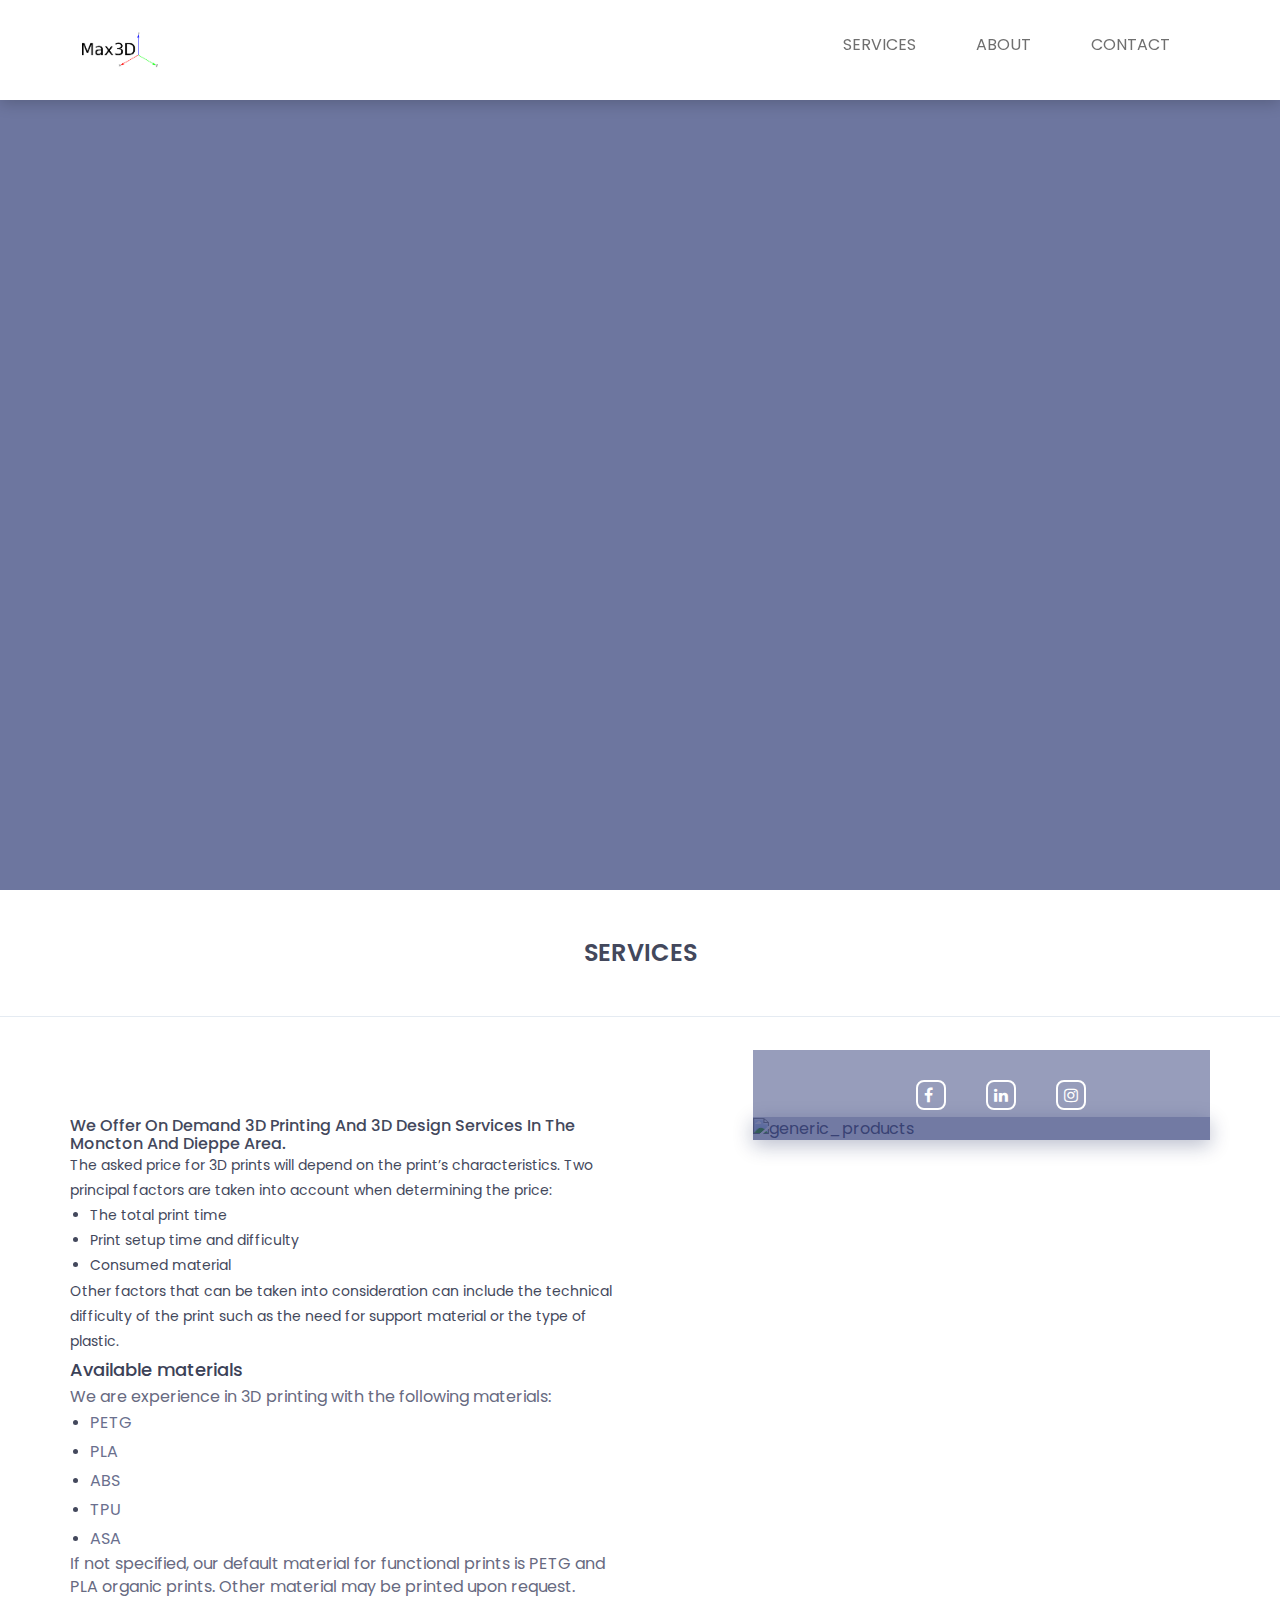
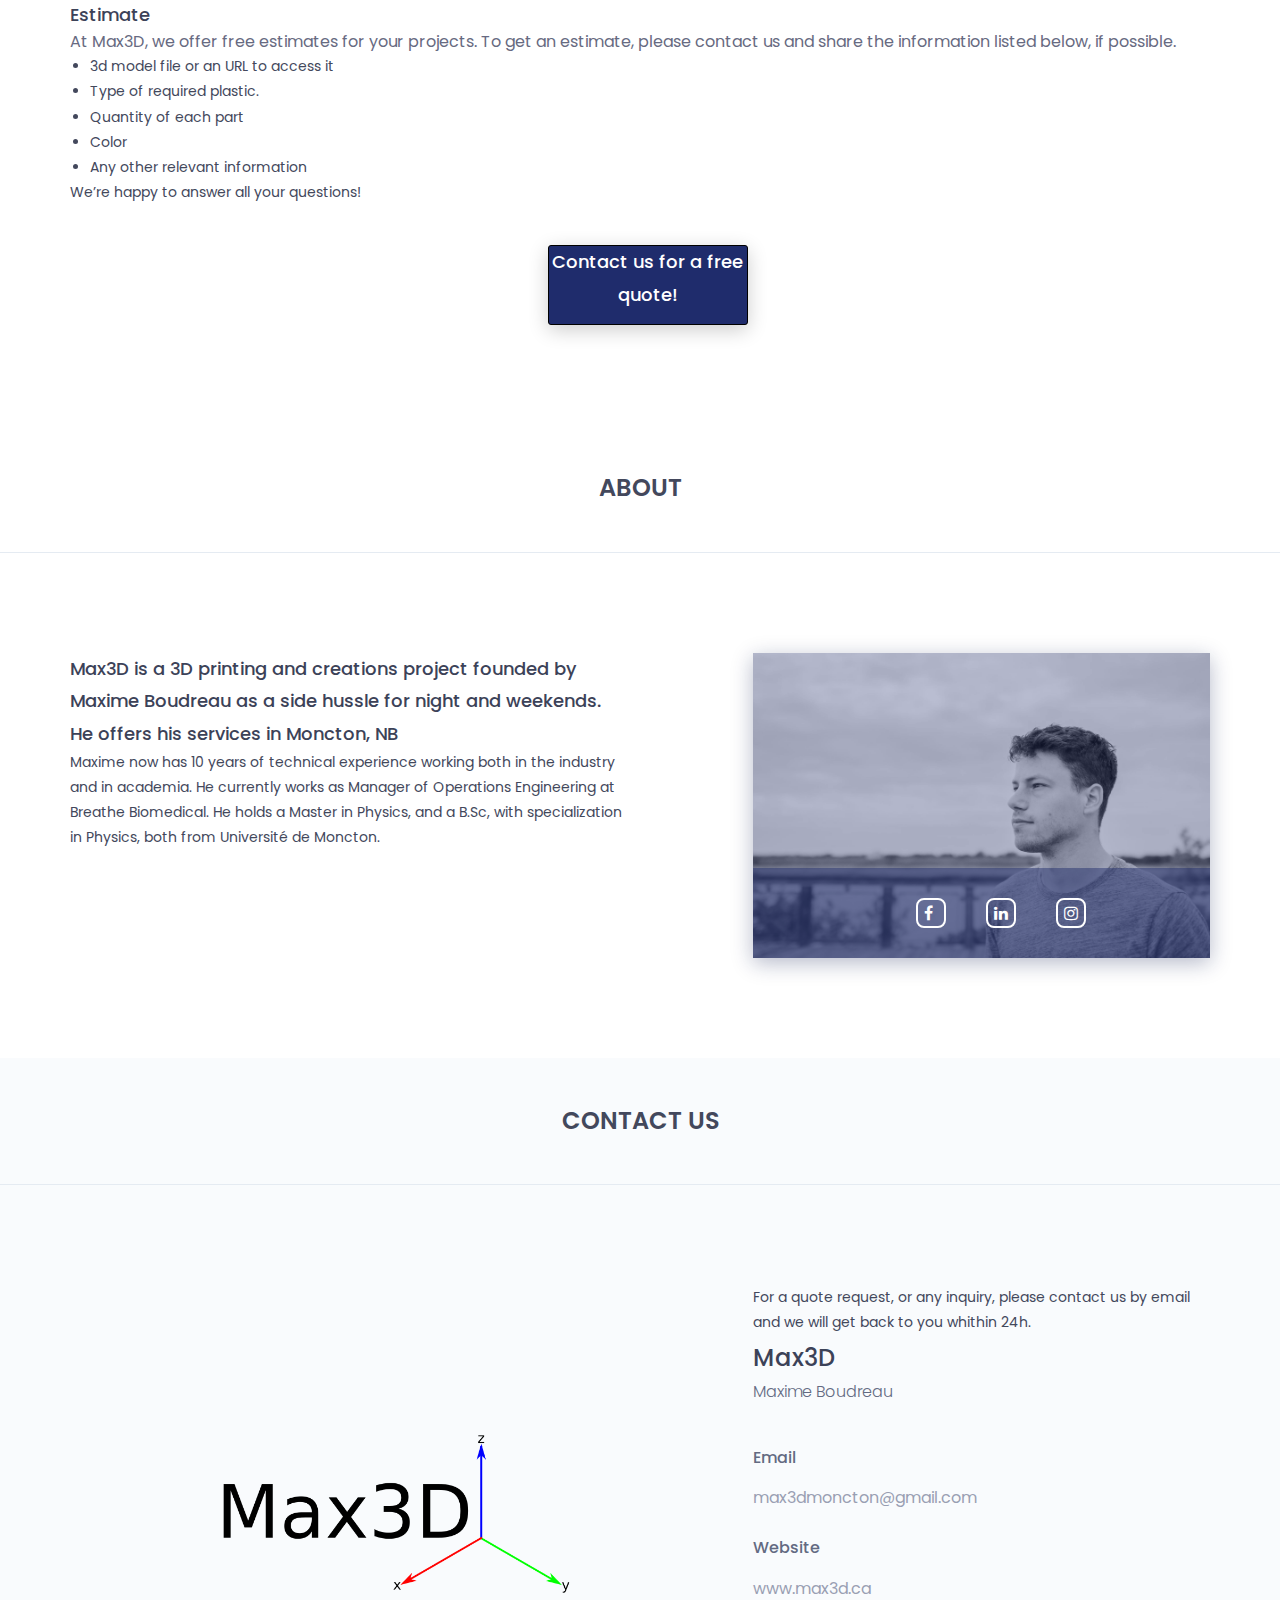
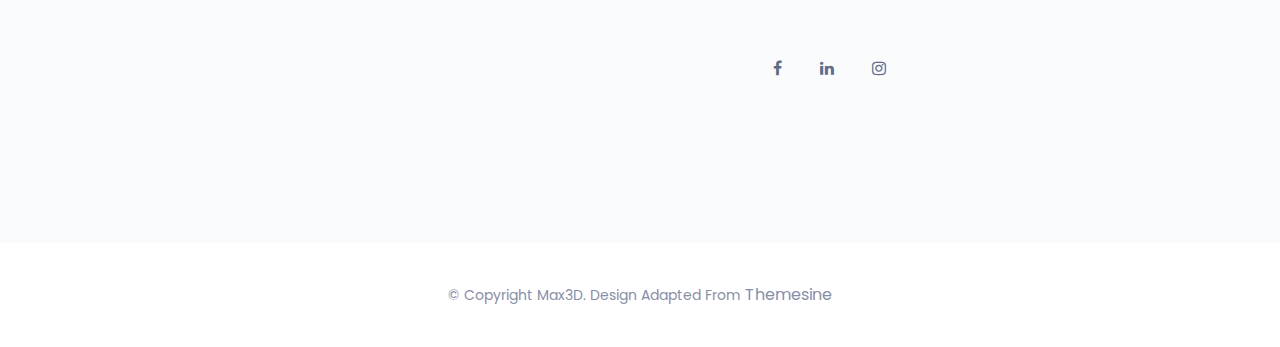
==== index.html @ f3f59e3a "Fixed Merge" ====
<!doctype html>
<html class="no-js" lang="en">

    <head>
        <!-- meta data -->
        <meta charset="utf-8">
        <meta http-equiv="X-UA-Compatible" content="IE=edge">
        <meta name="viewport" content="width=device-width, initial-scale=1">
        <!-- The above 3 meta tags *must* come first in the head; any other head content must come *after* these tags -->

        <!--font-family-->
		<link href="https://fonts.googleapis.com/css?family=Poppins:100,200,300,400,500,600,700,800,900&amp;subset=devanagari,latin-ext" rel="stylesheet">
        
        <!-- title of site -->
        <title>Max3D</title>

        <!-- For favicon png -->
		<link rel="shortcut icon" type="image/icon" href="assets/logo/favicon.png"/>
       
        <!--font-awesome.min.css-->
        <link rel="stylesheet" href="assets/css/font-awesome.min.css">

		<!--flat icon css-->
		<link rel="stylesheet" href="assets/css/flaticon.css">

		<!--animate.css-->
        <link rel="stylesheet" href="assets/css/animate.css">

        <!--owl.carousel.css-->
        <link rel="stylesheet" href="assets/css/owl.carousel.min.css">
		<link rel="stylesheet" href="assets/css/owl.theme.default.min.css">
		
        <!--bootstrap.min.css-->
        <link rel="stylesheet" href="assets/css/bootstrap.min.css">
		
		<!-- bootsnav -->
		<link rel="stylesheet" href="assets/css/bootsnav.css" >	
        
        <!--style.css-->
        <link rel="stylesheet" href="assets/css/style.css">
        
        <!--responsive.css-->
        <link rel="stylesheet" href="assets/css/responsive.css">
        
        <!-- HTML5 shim and Respond.js for IE8 support of HTML5 elements and media queries -->
        <!-- WARNING: Respond.js doesn't work if you view the page via file:// -->
		
        <!--[if lt IE 9]>
			<script src="https://oss.maxcdn.com/html5shiv/3.7.3/html5shiv.min.js"></script>
			<script src="https://oss.maxcdn.com/respond/1.4.2/respond.min.js"></script>
        <![endif]-->

    </head>
	
	<body>
		<!--[if lte IE 9]>
            <p class="browserupgrade">You are using an <strong>outdated</strong> browser. Please <a href="https://browsehappy.com/">upgrade your browser</a> to improve your experience and security.</p>
        <![endif]-->
		
		<!-- top-area Start -->
		<header class="top-area">
			<div class="header-area">
				<!-- Start Navigation -->
			    <nav class="navbar navbar-default bootsnav navbar-fixed dark no-background">

			        <div class="container">

			            <!-- Start Header Navigation -->
			            <div class="navbar-header">
			                <button type="button" class="navbar-toggle" data-toggle="collapse" data-target="#navbar-menu">
			                    <i class="fa fa-bars"></i>
			                </button>
			                <img src="assets/logo/logoMax3s.png" alt="Max3D Logo" width="100" height="50">
			            </div><!--/.navbar-header-->
			            <!-- End Header Navigation -->

			            <!-- Collect the nav links, forms, and other content for toggling -->
			            <div class="collapse navbar-collapse menu-ui-design" id="navbar-menu">
			                <ul class="nav navbar-nav navbar-right" data-in="fadeInDown" data-out="fadeOutUp">
			                <li class=" smooth-menu active"></li>
			                    <li class=" smooth-menu"><a href="#services">services</a></li>
			                    <li class="smooth-menu"><a href="#about">about</a></li>
			                    <li class="smooth-menu"><a href="#contact">contact</a></li>
			                    
			                </ul><!--/.nav -->
			            </div><!-- /.navbar-collapse -->
			        </div><!--/.container-->
			    </nav><!--/nav-->
			    <!-- End Navigation -->
			</div><!--/.header-area-->

		    <div class="clearfix"></div>

		</header><!-- /.top-area-->
		<!-- top-area End -->
	
		<!--welcome-hero start -->
		<section id="welcome-hero" class="welcome-hero">
			<div class="container">
				<div class="row">
					<div class="col-md-12 text-center">
						<div class="header-text">
							<h2>Max3D</h2>
							<p>3D Prints, Designs & More - Moncton and Dieppe Area</p>
							<a class = "single-contact-btn" href=#contact>Get a Free Quote</a>
						</div><!--/.header-text-->
					</div><!--/.col-->
				</div><!-- /.row-->
			</div><!-- /.container-->

		</section><!--/.welcome-hero-->
		<!--welcome-hero end -->

		<section id="services" class="about">
			<div class="section-heading text-center">
				<h2>Services</h2>
			</div>
			<div class="container">
				<div class="about-content">
					<div class="row">
						<div class="col-sm-6">
							<div class="single-about-txt">
								<h2>
									We offer on demand 3D printing and 3D design services in the Moncton and Dieppe area. 
								</h2>
								<p>
									The asked price for 3D prints will depend on the print’s characteristics. Two principal factors are taken
									 into account when determining the price: </p>
									 <li>The total print time</li>
									 <li>Print setup time and difficulty</li>
									 <li>Consumed material</li>
									<p>Other factors that can be taken into consideration can include the technical difficulty of the print
										such as the need for support material or the type of plastic.
								</p>

								<h3>Available materials</h3>
								We are experience in 3D printing with the following materials: 
								<li><a href=https://help.prusa3d.com/article/petg_2059>PETG</a></li>
								<li><a href = https://help.prusa3d.com/article/pla_2062>PLA</a></li>
								<li><a href = https://help.prusa3d.com/article/abs_2058>ABS</a></li>
								<li><a href = https://help.prusa3d.com/article/flexible-materials_2057>TPU</a></li>
								<li><a href = https://help.prusa3d.com/article/asa_1809>ASA </a></li>
								If not specified, our default material for functional prints is PETG and PLA organic prints. Other material may be printed upon request. 


							</div>
						</div>
						<div class="col-sm-offset-1 col-sm-5">
							<div class="single-about-img">
								<img src="assets/images/about/generic_products.jpg", alt="generic_products">
								<div class="about-list-icon">
									<ul>
										<li>
											<a href="https://www.facebook.com/p/Max3D-Moncton-100066651564091">
												<i  class="fa fa-facebook" aria-hidden="true"></i>
											</a>
										</li><!-- / li -->
										<li>
											<a href="https://www.linkedin.com/in/mxboud/">
												<i  class="fa fa-linkedin" aria-hidden="true"></i>
											</a>
										</li><!-- / li -->
										<li>
											<a href="https://www.instagram.com/max3dmoncton/">
												<i  class="fa fa-instagram" aria-hidden="true"></i>
											</a>
										</li><!-- / li -->
										
										
									</ul><!-- / ul -->
								</div><!-- /.about-list-icon -->

							</div>

						</div>
					</div>
					<div class="row">
						<div class="single-about-txt" style= "padding-left: 15px;">
							<h3>Estimate</h3
							<p>
								At Max3D, we offer free estimates for your projects. To get an estimate, please contact us  and share the information listed
									below, if possible.
							</p>
							<li>3d model file or an URL to access it</li>
							<li>Type of required plastic.</li>
							<li>Quantity of each part</li>
							<li>Color</li>
							<li>Any other relevant information</li>
							<p>We’re happy to answer all your questions!</p>
							</p>
						<div class="single-about-txt-center">
							<h3><a href = #contact>Contact us for a free quote!</a></h3>

						</div>
					</div>
				</div>
			</div>
		</section><!--/.about-->
		<!--about end -->
		


		<!--about start -->
		<section id="about" class="about">
			<div class="section-heading text-center">
				<h2>about</h2>
			</div>
			<div class="container">
				<div class="about-content">
					<div class="row">
						<div class="col-sm-6">
							<div class="single-about-txt">
								<h3>
									Max3D is a 3D printing and creations project founded by Maxime Boudreau as a side hussle for night and weekends. He offers his services in Moncton, NB
								</h3>
								<p>
									Maxime now has 10 years of technical experience working both in the industry and in academia. He currently works as Manager of Operations Engineering at Breathe Biomedical. He holds a Master in Physics, and a B.Sc, with specialization in Physics, both from Université de Moncton. 
								</p>
								
							</div>
						</div>
						<div class="col-sm-offset-1 col-sm-5">
							<div class="single-about-img">
								<img src="assets/images/about/profile_image_max.jpg" alt="profile_image">
								<div class="about-list-icon">
									<ul>
										<li>
											<a href="https://www.facebook.com/p/Max3D-Moncton-100066651564091">
												<i  class="fa fa-facebook" aria-hidden="true"></i>
											</a>
										</li><!-- / li -->
										
										
										<li>
											<a href="https://www.linkedin.com/in/mxboud/">
												<i  class="fa fa-linkedin" aria-hidden="true"></i>
											</a>
										</li><!-- / li -->
										<li>
											<a href="https://www.instagram.com/max3dmoncton/">
												<i  class="fa fa-instagram" aria-hidden="true"></i>
											</a>
										</li><!-- / li -->
										
										
									</ul><!-- / ul -->
								</div><!-- /.about-list-icon -->

							</div>

						</div>
					</div>
				</div>
			</div>
		</section><!--/.about-->
		<!--about end -->
		
	
		<!--contact start -->
		<section id="contact" class="contact">
			<div class="section-heading text-center">
				<h2>contact us</h2>
			</div>
			<div class="container">
				<div class="contact-content">
					<div class="row">
						<div class="col-md-offset-1 col-md-5 col-sm-6">
							<div class="single-contact-box">
								<div class="contact-form">
								<img src= "assets/logo/Max3DLogo40.png" alt = "Max3D Logo">
								</div><!--/.contact-form-->
							</div><!--/.single-contact-box-->
						</div><!--/.col-->
						<div class="col-md-offset-1 col-md-5 col-sm-6">
							<div class="single-contact-box">
								<div class="contact-adress">
									<p style = "margin-bottom: 10px;">For a quote request, or any inquiry, please contact us by email and we will get back to you whithin 24h.</p>
									<div class="contact-add-head">
										<h3>Max3D</h3>
										<p>Maxime Boudreau</p>
									</div>
									<div class="contact-add-info">
										
										<div class="single-contact-add-info">
											<h3>email</h3>
											<p>max3dmoncton@gmail.com</p>
										</div>
										<div class="single-contact-add-info">
											<h3>website</h3>
											<p>www.max3d.ca</p>
										</div>
									</div>
								</div><!--/.contact-adress-->
								<div class="hm-foot-icon">
									<ul>
										<li><a href="https://www.facebook.com/p/Max3D-Moncton-100066651564091"><i class="fa fa-facebook"></i></a></li><!--/li-->
										<li><a href="https://www.linkedin.com/in/mxboud/"><i class="fa fa-linkedin"></i></a></li><!--/li-->
										<li><a href="https://www.instagram.com/max3dmoncton/"><i class="fa fa-instagram"></i></a></li><!--/li-->
									</ul><!--/ul-->
								</div><!--/.hm-foot-icon-->
							</div><!--/.single-contact-box-->
						</div><!--/.col-->
					</div><!--/.row-->
				</div><!--/.contact-content-->
			</div><!--/.container-->

		</section><!--/.contact-->
		<!--contact end -->

		<!--footer-copyright start-->
		<footer id="footer-copyright" class="footer-copyright">
			<div class="container">
				<div class="hm-footer-copyright text-center">
					<p>
						&copy; copyright Max3D. design adapted from <a href="https://www.themesine.com/">themesine</a>
					</p><!--/p-->
				</div><!--/.text-center-->
			</div><!--/.container-->

			<div id="scroll-Top">
				<div class="return-to-top">
					<i class="fa fa-angle-up " id="scroll-top" ></i>
				</div>
				
			</div><!--/.scroll-Top-->
			
        </footer><!--/.footer-copyright-->
		<!--footer-copyright end-->
		
		<!-- Include all js compiled plugins (below), or include individual files as needed -->

		<script src="assets/js/jquery.js"></script>
        
        <!--modernizr.min.js-->
        <script src="https://cdnjs.cloudflare.com/ajax/libs/modernizr/2.8.3/modernizr.min.js"></script>
		
		<!--bootstrap.min.js-->
        <script src="assets/js/bootstrap.min.js"></script>
		
		<!-- bootsnav js -->
		<script src="assets/js/bootsnav.js"></script>
		
		<!-- jquery.sticky.js -->
		<script src="assets/js/jquery.sticky.js"></script>
		
		<!-- for progress bar start-->

		<!-- progressbar js -->
		<script src="assets/js/progressbar.js"></script>

		<!-- appear js -->
		<script src="assets/js/jquery.appear.js"></script>

		<!-- for progress bar end -->

		<!--owl.carousel.js-->
        <script src="assets/js/owl.carousel.min.js"></script>


		<script src="https://cdnjs.cloudflare.com/ajax/libs/jquery-easing/1.4.1/jquery.easing.min.js"></script>
		
        
        <!--Custom JS-->
        <script src="assets/js/custom.js"></script>
        
    </body>
	
</html>
---- assets/css/flaticon.css ----
/*
  	Flaticon icon font: Flaticon
  	Creation date: 07/05/2018 12:24
  	*/

@font-face {
  font-family: "Flaticon";
  src: url("../fonts/Flaticon.eot");
  src: url("../fonts/Flaticon.eot?#iefix") format("embedded-opentype"),
       url("../fonts/Flaticon.woff") format("woff"),
       url("../fonts/Flaticon.ttf") format("truetype"),
       url("../fonts/Flaticon.svg#Flaticon") format("svg");
  font-weight: normal;
  font-style: normal;
}

@media screen and (-webkit-min-device-pixel-ratio:0) {
  @font-face {
    font-family: "Flaticon";
    src: url("../fonts/Flaticon.svg#Flaticon") format("svg");
  }
}

[class^="flaticon-"]:before, [class*=" flaticon-"]:before,
[class^="flaticon-"]:after, [class*=" flaticon-"]:after {   
  font-family: Flaticon;
  font-size: 24px;
  font-style: normal;
  margin-left: 0px;
}

.flaticon-bitbucket-logotype-camera-lens-in-perspective:before { content: "\f100"; }
.flaticon-squarespace-logo:before { content: "\f101"; }
.flaticon-smug:before { content: "\f102"; }
.flaticon-flickr-website-logo-silhouette:before { content: "\f103"; }
.flaticon-github-logo:before { content: "\f104"; }
.flaticon-behance-logo:before { content: "\f105"; }
.flaticon-dribbble:before { content: "\f106"; }
.flaticon-themeforest:before { content: "\f107"; }
---- assets/css/bootsnav.css ----
/* ==============================================================

Template name : Bootsnav - Multi Purpose Header
Categorie : Bootstrap Menu in CSS
Author : adamnurdin01
Version : v.1.2
Created : 2016-06-02
Last update : 2016-10-19

============================================================== */

/* MEGAMENU STYLE
=================================*/
nav.bootsnav .dropdown.megamenu-fw {
    position: static;
}

nav.bootsnav .container {
    position: relative;
}

nav.bootsnav .megamenu-fw .dropdown-menu {
    left: auto;
}

nav.bootsnav .megamenu-content {
    padding: 15px;
    width: 100% !important;
}

nav.bootsnav .megamenu-content .title{
    margin-top: 0;
}

nav.bootsnav .dropdown.megamenu-fw .dropdown-menu {
    left: 0;
    right: 0;
}

/* Navbar
=================================*/
nav.navbar.bootsnav{
    margin-bottom: 0;
    -moz-border-radius: 0px;
    -webkit-border-radius: 0px;
    -o-border-radius: 0px;
    border-radius: 0px;
    background-color: #fff;
    border: none;
    border-bottom: solid 1px #e0e0e0;
    z-index: 9;
}

nav.navbar.bootsnav ul.nav > li > a{
    color: #6f6f6f;
    background-color: transparent;
    outline: none;
    margin-bottom: -2px;
}

nav.navbar.bootsnav ul.nav li.megamenu-fw > a:hover,
nav.navbar.bootsnav ul.nav li.megamenu-fw > a:focus,
nav.navbar.bootsnav ul.nav li.active > a:hover,
nav.navbar.bootsnav ul.nav li.active > a:focus,
nav.navbar.bootsnav ul.nav li.active > a{
    background-color: transparent;
}

nav.navbar.bootsnav .navbar-toggle{
    background-color: #fff;
    border: none;
    padding: 0;
    font-size: 18px;
    position: relative;
    top: 5px;
}

nav.navbar.bootsnav ul.nav .dropdown-menu .dropdown-menu{
    top: 0;
    left: 100%;
}

nav.navbar.bootsnav ul.nav ul.dropdown-menu > li > a{
    white-space:normal;
}


ul.menu-col{
    padding: 0;
    margin: 0;
    list-style: none;
}

ul.menu-col li a{
    color: #6f6f6f;
}

ul.menu-col li a:hover,
ul.menu-col li a:focus{
    text-decoration: none;
}

/* Navbar Full
=================================*/
nav.bootsnav.navbar-full{
    padding-bottom: 10px;
    padding-top: 10px;
}

nav.bootsnav.navbar-full .navbar-header{
    display: block;
    width: 100%;
}

nav.bootsnav.navbar-full .navbar-toggle{
    display: inline-block;
    margin-right: 0;
    position: relative;
    top: 0;
    font-size: 30px;
    -webkit-transition: all 1s ease-in-out;
	-moz-transition: all 1s ease-in-out;
	-o-transition: all 1s ease-in-out;
	-ms-transition: all 1s ease-in-out;
	transition: all 1s ease-in-out;
}

nav.bootsnav.navbar-full .navbar-collapse{
    position: fixed;
    width: 100%;
    height: 100% !important;
    top: 0;
    left: 0;
    padding: 0;
    display: none !important;
    z-index: 9;
}

nav.bootsnav.navbar-full .navbar-collapse.in{
    display: block !important;
}

nav.bootsnav.navbar-full .navbar-collapse .nav-full{
    overflow: auto;
}

nav.bootsnav.navbar-full .navbar-collapse .wrap-full-menu{
    display: table-cell;
    vertical-align: middle;
    background-color: #fff;
    overflow: auto;
}

nav.bootsnav.navbar-full .navbar-collapse .nav-full::-webkit-scrollbar {
    width: 0;
}

nav.bootsnav.navbar-full .navbar-collapse .nav-full::-moz-scrollbar {
    width: 0;
}

nav.bootsnav.navbar-full .navbar-collapse .nav-full::-ms-scrollbar {
    width: 0;
}

nav.bootsnav.navbar-full .navbar-collapse .nav-full::-o-scrollbar {
    width: 0;
}


nav.bootsnav.navbar-full .navbar-collapse ul.nav{
    display: block;
    width: 100%;
    overflow: auto;
}

nav.bootsnav.navbar-full .navbar-collapse ul.nav a:hover,
nav.bootsnav.navbar-full .navbar-collapse ul.nav a:focus,
nav.bootsnav.navbar-full .navbar-collapse ul.nav a{
    background-color: transparent;
}

nav.bootsnav.navbar-full .navbar-collapse ul.nav > li{
    float: none;
    display: block;
    text-align: center;
}

nav.bootsnav.navbar-full .navbar-collapse ul.nav > li > a{
    display: table;
    margin: auto;
    text-transform: uppercase;
    font-weight: bold;
    letter-spacing: 2px;
    font-size: 24px;
    padding: 10px 15px;
}

li.close-full-menu > a{
    padding-top: 0px;
    padding-bottom: 0px;
}

li.close-full-menu{
    padding-top: 30px;
    padding-bottom: 30px;
}

/* Atribute Navigation
=================================*/
.attr-nav{
    float: right;
    display: inline-block;
    margin-left: 13px;
    margin-right: -15px;
}

.attr-nav > ul{
    padding: 0;
    margin: 0 0 -7px 0;
    list-style: none;
    display: inline-block;
}

.attr-nav > ul > li{
    float: left;
    display: block;
}

.attr-nav > ul > li > a{
    color: #6f6f6f;
    display: block;
    padding: 28px 15px;
    position: relative;
}

.attr-nav > ul > li > a span.badge{
    position: absolute;
    top: 50%;
    margin-top: -15px;
    right: 5px;
    font-size: 10px;
    padding: 0;
    width: 15px;
    height: 15px;
    padding-top: 2px;
}

.attr-nav > ul > li.dropdown ul.dropdown-menu{
    -moz-border-radius: 0px;
    -webkit-border-radius: 0px;
    -o-border-radius: 0px;
    border-radius: 0px;
    -moz-box-shadow: 0px 0px 0px;
    -webkit-box-shadow: 0px 0px 0px;
    -o-box-shadow: 0px 0px 0px;
    box-shadow: 0px 0px 0px;
    border: solid 1px #e0e0e0;
}

ul.cart-list{
    padding: 0 !important;
    width: 250px !important;
}

ul.cart-list > li{
    position: relative;
    border-bottom: solid 1px #efefef;
    padding: 15px 15px 23px 15px !important;
}

ul.cart-list > li > a.photo{
    padding: 0 !important;
    margin-right: 15px;
    float: left;
    display: block;
    width: 50px;
    height: 50px;
    left: 15px;
    top: 15px;
}

ul.cart-list > li img{
    width: 50px;
    height: 50px;
    border: solid 1px #efefef;
}

ul.cart-list > li > h6{
    margin: 0;
}

ul.cart-list > li > h6 > a.photo{
    padding: 0 !important;
    display: block;
}

ul.cart-list > li > p{
    margin-bottom: 0;
}

ul.cart-list > li.total{
    background-color: #f5f5f5;
    padding-bottom: 15px !important;
}

ul.cart-list > li.total > .btn{
    display: inline-block;
    border-bottom: solid 1px #efefef;
}

ul.cart-list > li .price{
    font-weight: bold;
}

ul.cart-list > li.total > span{
    padding-top: 8px;
}

/* Top Search
=================================*/
.top-search{
    background-color: #333;
    padding: 10px 0;
    display: none;
}

.top-search input.form-control{
    background-color: transparent;
    border: none;
    -moz-box-shadow: 0px 0px 0px;
    -webkit-box-shadow: 0px 0px 0px;
    -o-box-shadow: 0px 0px 0px;
    box-shadow: 0px 0px 0px;
    color: #fff;
    height: 40px;
    padding: 0 15px;
}

.top-search .input-group-addon{
    background-color: transparent;
    border: none;
    color: #fff;
    padding-left: 0;
    padding-right: 0;
}

.top-search .input-group-addon.close-search{
    cursor: pointer;
}

/* Side Menu
=================================*/
body{
    -webkit-transition: all 0.3s ease-in-out;
	-moz-transition: all 0.3s ease-in-out;
	-o-transition: all 0.3s ease-in-out;
	-ms-transition: all 0.3s ease-in-out;
	transition: all 0.3s ease-in-out;
}

body.on-side{
    margin-left: -280px;
}

.side{
    position: fixed;
    overflow-y: auto;
    top: 0;
    right: -280px;
    width: 280px;
    padding: 25px 30px;
    height: 100%;
    display: block;
    background-color: #333;
    -webkit-transition: all 0.3s ease-in-out;
	-moz-transition: all 0.3s ease-in-out;
	-o-transition: all 0.3s ease-in-out;
	-ms-transition: all 0.3s ease-in-out;
	transition: all 0.3s ease-in-out;
    z-index: 9;
}

.side.on{
    right: 0;
}

.side .close-side{
    float: right;
    color: #fff;
    position: relative;
    z-index: 2;
    font-size: 16px;
}

.side .widget{
    position: relative;
    z-index: 1;
    margin-bottom: 25px;
}

.side .widget .title{
    color: #fff;
    margin-bottom: 15px;
}

.side .widget ul.link{
    padding: 0;
    margin: 0;
    list-style: none;
}

.side .widget ul.link li a{
    color: #9f9f9f;
    letter-spacing: 1px;
}

.side .widget ul.link li a:focus,
.side .widget ul.link li a:hover{
    color: #fff;
    text-decoration: none;
}

/* Share
=================================*/
nav.navbar.bootsnav .share{
    padding: 0 30px;
    margin-bottom: 30px;
}

nav.navbar.bootsnav .share ul{
    display: inline-block;
    padding: 0;
    margin: 0 0 -7px 0;
    list-style: none;
}

nav.navbar.bootsnav .share ul > li{
    float: left;
    display: block;
    margin-right: 5px;
}

nav.navbar.bootsnav .share ul > li > a{
    display: table-cell;
    vertical-align: middle;
    text-align: center;
    width: 35px;
    height: 35px;
    -moz-border-radius: 50%;
    -webkit-border-radius: 50%;
    -o-border-radius: 50%;
    border-radius: 50%;
    background-color: #cfcfcf;
    color: #fff;
}

/* Transparent
=================================*/
nav.navbar.bootsnav.navbar-fixed{
    position: fixed;
    display: block;
    width: 100%;
}

nav.navbar.bootsnav.no-background{
    -webkit-transition: all 1s ease-in-out;
	-moz-transition: all 1s ease-in-out;
	-o-transition: all 1s ease-in-out;
	-ms-transition: all 1s ease-in-out;
	transition: all 1s ease-in-out;
}

/* Navbar Sticky
=================================*/
.wrap-sticky{
    position: relative;
    -webkit-transition: all 0.3s ease-in-out;
	-moz-transition: all 0.3s ease-in-out;
	-o-transition: all 0.3s ease-in-out;
	-ms-transition: all 0.3s ease-in-out;
	transition: all 0.3s ease-in-out;
}

.wrap-sticky nav.navbar.bootsnav{
    position: absolute;
    width: 100%;
    left: 0;
    top: 0;
}

.wrap-sticky nav.navbar.bootsnav.sticked{
    position: fixed;
    -webkit-transition: all 0.2s ease-in-out;
	-moz-transition: all 0.2s ease-in-out;
	-o-transition: all 0.2s ease-in-out;
	-ms-transition: all 0.2s ease-in-out;
	transition: all 0.2s ease-in-out;
}

body.on-side .wrap-sticky nav.navbar.bootsnav.sticked{
    left: -280px;
}

/* Navbar Responsive
=================================*/
@media (min-width: 1024px) and (max-width:1400px) {
    body.wrap-nav-sidebar .wrapper .container{
        width: 100%;
        padding-left: 30px;
        padding-right: 30px;
    }
}

@media (min-width: 1024px) {
    /* General Navbar
    =================================*/
    nav.navbar.bootsnav ul.nav .dropdown-menu .dropdown-menu{
        margin-top: -2px;
    }

    nav.navbar.bootsnav ul.nav.navbar-right .dropdown-menu .dropdown-menu{
        left: -200px;
    }
    
    nav.navbar.bootsnav ul.nav > li > a{
        padding: 30px 15px;
        font-weight: 600;
    }
    
    nav.navbar.bootsnav ul.nav > li.dropdown > a.dropdown-toggle:after{
        font-family: 'FontAwesome';
        content: "\f0d7";
        margin-left: 5px;
        margin-top: 2px;
    }
    
    nav.navbar.bootsnav li.dropdown ul.dropdown-menu{
        -moz-box-shadow: 0px 0px 0px;
        -webkit-box-shadow: 0px 0px 0px;
        -o-box-shadow: 0px 0px 0px;
        box-shadow: 0px 0px 0px;
        -moz-border-radius: 0px;
        -webkit-border-radius: 0px;
        -o-border-radius: 0px;
        border-radius: 0px;
        padding: 0;
        width: 200px;
        background: #fff;
        border: solid 1px #e0e0e0;
        border-top: solid 5px;
    }
    
    nav.navbar.bootsnav li.dropdown ul.dropdown-menu > li a:hover,
    nav.navbar.bootsnav li.dropdown ul.dropdown-menu > li a:hover{
        background-color: transparent;
    }
    
    nav.navbar.bootsnav li.dropdown ul.dropdown-menu > li > a{
        padding: 10px 15px;
        border-bottom: solid 1px #eee;
        color: #6f6f6f;
    }
    
    nav.navbar.bootsnav li.dropdown ul.dropdown-menu > li:last-child > a{
        border-bottom: none;
    }
    
    nav.navbar.bootsnav ul.navbar-right li.dropdown ul.dropdown-menu li a{
        text-align: right;
    }
    
    nav.navbar.bootsnav li.dropdown ul.dropdown-menu li.dropdown > a.dropdown-toggle:before{
        font-family: 'FontAwesome';
        float: right;
        content: "\f105";
        margin-top: 0;
    }
    
    nav.navbar.bootsnav ul.navbar-right li.dropdown ul.dropdown-menu li.dropdown > a.dropdown-toggle:before{
        font-family: 'FontAwesome';
        float: left;
        content: "\f104";
        margin-top: 0;
    }
    
    nav.navbar.bootsnav li.dropdown ul.dropdown-menu ul.dropdown-menu{
        top: -3px;
    }
    
    nav.navbar.bootsnav ul.dropdown-menu.megamenu-content{
        padding: 0 15px !important;
    }
    
    nav.navbar.bootsnav ul.dropdown-menu.megamenu-content > li{
       padding: 25px 0 20px;
    }
    
    nav.navbar.bootsnav ul.dropdown-menu.megamenu-content.tabbed{
        padding: 0;
    }
    
    nav.navbar.bootsnav ul.dropdown-menu.megamenu-content.tabbed > li{
        padding: 0;
    }
    
    nav.navbar.bootsnav ul.dropdown-menu.megamenu-content .col-menu{
        padding: 0 30px;
        margin: 0 -0.5px;
        border-left: solid 1px #f0f0f0;
        border-right: solid 1px #f0f0f0;
    }
    
    nav.navbar.bootsnav ul.dropdown-menu.megamenu-content .col-menu:first-child{
        border-left: none;
    }
    
    nav.navbar.bootsnav ul.dropdown-menu.megamenu-content .col-menu:last-child{
        border-right: none;
    }
    
    nav.navbar.bootsnav ul.dropdown-menu.megamenu-content .content{
        display: none;
    }
    
    nav.navbar.bootsnav ul.dropdown-menu.megamenu-content .content ul.menu-col li a{
        text-align: left;
        padding: 5px 0;
        display: block;
        width: 100%;
        margin-bottom: 0;
        border-bottom: none;
        color: #6f6f6f;
    }
    
    nav.navbar.bootsnav.on ul.dropdown-menu.megamenu-content .content{
        display: block !important;
        height: auto !important;
    }
    
    /* Navbar Transparent
    =================================*/  
    nav.navbar.bootsnav.no-background{
        background-color: transparent;
        border: none;
    }
    
    nav.navbar.bootsnav.navbar-transparent .attr-nav{
        padding-left: 15px;
        margin-left: 30px;
    }
    
    nav.navbar.bootsnav.navbar-transparent.white{
        background-color: rgba(255,255,255,0.3);
        border-bottom: solid 1px #bbb;
    }
    
    nav.navbar.navbar-inverse.bootsnav.navbar-transparent.dark,
    nav.navbar.bootsnav.navbar-transparent.dark{
        background-color: rgba(0,0,0,0.3);
        border-bottom: solid 1px #555;
    }
    
    nav.navbar.bootsnav.navbar-transparent.white .attr-nav{
        border-left: solid 1px #bbb;
    }
    
    nav.navbar.navbar-inverse.bootsnav.navbar-transparent.dark .attr-nav,
    nav.navbar.bootsnav.navbar-transparent.dark .attr-nav{
        border-left: solid 1px #555;
    }
    
    nav.navbar.bootsnav.no-background.white .attr-nav > ul > li > a,
    nav.navbar.bootsnav.navbar-transparent.white .attr-nav > ul > li > a,
    nav.navbar.bootsnav.navbar-transparent.white ul.nav > li > a,
    nav.navbar.bootsnav.no-background.white ul.nav > li > a{
        color: #fff;
    }
    
    nav.navbar.bootsnav.navbar-transparent.dark .attr-nav > ul > li > a,
    nav.navbar.bootsnav.navbar-transparent.dark ul.nav > li > a{
        color: #eee;
    }
    
    nav.navbar.bootsnav.navbar-fixed.navbar-transparent .logo-scrolled,
    nav.navbar.bootsnav.navbar-fixed.no-background .logo-scrolled{
        display: none;
    }

    nav.navbar.bootsnav.navbar-fixed.navbar-transparent .logo-display,
    nav.navbar.bootsnav.navbar-fixed.no-background .logo-display{
        display: block;
    }

    nav.navbar.bootsnav.navbar-fixed .logo-display{
        display: none;
    }

    nav.navbar.bootsnav.navbar-fixed .logo-scrolled{
        display: block;
    }
    
    /* Atribute Navigation
    =================================*/    
    .attr-nav > ul > li.dropdown ul.dropdown-menu{
        margin-top: 0;
        margin-left: 55px;
        width: 250px;
        left: -250px;
    }
    
    /* Menu Center
    =================================*/
    nav.navbar.bootsnav.menu-center .container{
        position: relative;
    }
    
    nav.navbar.bootsnav.menu-center ul.nav.navbar-center{
        float:none;
        margin: 0 auto;
        display: table;
        table-layout: fixed;
    }
    
    nav.navbar.bootsnav.menu-center .navbar-header,
    nav.navbar.bootsnav.menu-center .attr-nav{
        position: absolute;
    }
    
    nav.navbar.bootsnav.menu-center .attr-nav{
        right: 15px;
    }
    
    /* Navbar Brand top
    =================================*/
    nav.bootsnav.navbar-brand-top .navbar-header{
        display: block;
        width: 100%;
        text-align: center;
    }
    
    nav.bootsnav.navbar-brand-top ul.nav > li.dropdown > ul.dropdown-menu{
        margin-top: 2px;
    }
    
    nav.bootsnav.navbar-brand-top ul.nav > li.dropdown.megamenu-fw > ul.dropdown-menu{
        margin-top: 0;
    }
    
    nav.bootsnav.navbar-brand-top .navbar-header .navbar-brand{
        display: inline-block;
        float: none;
        margin: 0;
    }
    
    nav.bootsnav.navbar-brand-top .navbar-collapse{
        text-align: center;
    }
    
    nav.bootsnav.navbar-brand-top ul.nav{
        display: inline-block;
        float: none;
        margin: 0 0 -5px 0;
    }
    
    /* Navbar Center
    =================================*/
    nav.bootsnav.brand-center .navbar-header{
        display: block;
        width: 100%;
        position: absolute;
        text-align: center;
        top: 0;
        left: 0;
    }
    
    nav.bootsnav.brand-center .navbar-brand{
        display: inline-block;
        float: none;
    }
    
    nav.bootsnav.brand-center .navbar-collapse{
        text-align: center;
        display: inline-block;
        padding-left: 0;
        padding-right: 0;
    }
    
    nav.bootsnav.brand-center ul.nav > li.dropdown > ul.dropdown-menu{
        margin-top: 2px;
    }
    
    nav.bootsnav.brand-center ul.nav > li.dropdown.megamenu-fw > ul.dropdown-menu{
        margin-top: 0;
    }
    
    nav.bootsnav.brand-center .navbar-collapse .col-half{
        width: 50%;
        float: left;
        display: block;
    }
    
    nav.bootsnav.brand-center .navbar-collapse .col-half.left{
        text-align: right;
        padding-right: 100px;
    }
    
    nav.bootsnav.brand-center .navbar-collapse .col-half.right{
        text-align: left;
        padding-left: 100px;
    }
    
    nav.bootsnav.brand-center ul.nav{
        float: none !important;
        margin-bottom: -5px !important;
        display: inline-block !important;
    }
    
    nav.bootsnav.brand-center ul.nav.navbar-right{
        margin: 0;
    }
    
    nav.bootsnav.brand-center.center-side .navbar-collapse .col-half.left{
        text-align: left;
        padding-right: 100px;
    }
    
    nav.bootsnav.brand-center.center-side .navbar-collapse .col-half.right{
        text-align: right;
        padding-left: 100px;
    }
    
    /* Navbar Sidebar
    =================================*/
    body.wrap-nav-sidebar .wrapper{
        padding-left: 260px; 
        overflow-x: hidden;
    }

    nav.bootsnav.navbar-sidebar{
        position: fixed;
        width: 260px;
        overflow: hidden;
        left: 0;
        padding: 0  0 0 0 !important;
        background: #fff;
        border-right: solid 1px #dfdfdf;
    }  
    
    nav.bootsnav.navbar-sidebar .scroller{
        width: 280px;
        overflow-y:auto;
        overflow-x: hidden;
    }

    nav.bootsnav.navbar-sidebar .container-fluid,
    nav.bootsnav.navbar-sidebar .container{
        padding: 0 !important;
    }

    nav.bootsnav.navbar-sidebar .navbar-header{
        float: none;
        display: block;
        width: 260px;
        padding: 10px 15px;
        margin: 10px 0 0 0 !important;
    }
    
    nav.bootsnav.navbar-sidebar .navbar-collapse{
        padding: 0 !important;
        width: 260px;
    }

    nav.bootsnav.navbar-sidebar ul.nav{
        float: none;
        display: block;
        width: 100%;
        padding: 0 15px !important;
        margin: 0 0 30px 0;
    }

    nav.bootsnav.navbar-sidebar ul.nav li{
        float: none !important;
    }
    
    nav.bootsnav.navbar-sidebar ul.nav > li > a{
        padding: 10px 15px;
        font-weight: bold;
    }
    
    nav.bootsnav.navbar-sidebar ul.nav > li.dropdown > a:after{
        float: right;
    }
    
    nav.bootsnav.navbar-sidebar ul.nav li.dropdown ul.dropdown-menu{
        left: 100%;
        top: 0;
        position: relative !important;
        left: 0 !important;
        width: 100% !important;
        height: auto !important;
        background-color: transparent;
        border: none !important;
        padding: 0;
        -moz-box-shadow: 0px 0px 0px;
        -webkit-box-shadow: 0px 0px 0px;
        -o-box-shadow: 0px 0px 0px;
        box-shadow: 0px 0px 0px;
    }
    
    nav.bootsnav.navbar-sidebar ul.nav .megamenu-content .col-menu{
        border: none !important;
    }
    
    nav.bootsnav.navbar-sidebar ul.nav > li.dropdown > ul.dropdown-menu{
        margin-bottom: 15px;
    }
    
    nav.bootsnav.navbar-sidebar ul.nav li.dropdown ul.dropdown-menu{
        padding-left: 0;
        float: none;
        margin-bottom: 0;
    }
    
    nav.bootsnav.navbar-sidebar ul.nav li.dropdown ul.dropdown-menu li a{
        padding:  5px 15px;
        color: #6f6f6f;
        border: none;
    }
    
    nav.bootsnav.navbar-sidebar ul.nav li.dropdown ul.dropdown-menu ul.dropdown-menu{
        padding-left: 15px;
        margin-top: 0;
    }
    
    nav.bootsnav.navbar-sidebar ul.nav li.dropdown ul.dropdown-menu li.dropdown > a:before{
        font-family: 'FontAwesome';
        content: "\f105";
        float: right;
    }
    
    nav.bootsnav.navbar-sidebar ul.nav li.dropdown.on ul.dropdown-menu li.dropdown.on > a:before{
        content: "\f107";
    }
    
    nav.bootsnav.navbar-sidebar ul.dropdown-menu.megamenu-content > li{
        padding: 0 !important;
    }
        
    nav.bootsnav.navbar-sidebar .dropdown .megamenu-content .col-menu{
        display: block;
        float: none !important;
        padding: 0;
        margin: 0;
        width: 100%;
    }
    
    nav.bootsnav.navbar-sidebar .dropdown .megamenu-content .col-menu .title{
        padding: 7px 0;
        text-transform: none;
        font-weight: 400;
        letter-spacing: 0px;
        margin-bottom: 0;
        cursor: pointer;
        color: #6f6f6f;
    }
    
    nav.bootsnav.navbar-sidebar .dropdown .megamenu-content .col-menu .title:before{
        font-family: 'FontAwesome';
        content: "\f105";
        float: right;
    }
    
    nav.bootsnav.navbar-sidebar .dropdown .megamenu-content .col-menu.on .title:before{
        content: "\f107";
    }
    
    nav.bootsnav.navbar-sidebar .dropdown .megamenu-content .col-menu{
        border: none;
    }
    
    nav.bootsnav.navbar-sidebar .dropdown .megamenu-content .col-menu .content{
        padding: 0 0 0 15px;
    }
    
    nav.bootsnav.navbar-sidebar .dropdown .megamenu-content .col-menu ul.menu-col li a{
        padding: 3px 0 !important;
    }
}

@media (max-width: 992px) {
    /* Navbar Responsive
    =================================*/ 
    nav.navbar.bootsnav .navbar-brand    {
        display: inline-block;
        float: none !important;
        margin: 0 !important;
    }
    
    nav.navbar.bootsnav .navbar-header {
        float: none;
        display: block;
        text-align: center;
        padding-left: 30px;
        padding-right: 30px;
    }
    
    nav.navbar.bootsnav .navbar-toggle {
        display: inline-block;
        float: left;
        margin-right: -200px;
        margin-top: 10px;
    }
    
    nav.navbar.bootsnav .navbar-collapse {
        border: none;   
        margin-bottom: 0;
    }
    
    nav.navbar.bootsnav.no-full .navbar-collapse{
        max-height: 350px;
        overflow-y: auto !important;
    }
    
    nav.navbar.bootsnav .navbar-collapse.collapse {
        display: none !important;
    }
    
    nav.navbar.bootsnav .navbar-collapse.collapse.in {
        display: block !important;
    }
    
    nav.navbar.bootsnav .navbar-nav {
        float: none !important;
        padding-left: 30px;
        padding-right: 30px;
        margin: 0px -15px;
    }
    
    nav.navbar.bootsnav .navbar-nav > li {
        float: none;
    }
    
    nav.navbar.bootsnav li.dropdown a.dropdown-toggle:before{
        font-family: 'FontAwesome';
        content: "\f105";
        float: right;
        font-size: 16px;
        margin-left: 10px;
    }
    
    nav.navbar.bootsnav li.dropdown.on > a.dropdown-toggle:before{
        content: "\f107";
    }
    
    nav.navbar.bootsnav .navbar-nav > li > a{
        display: block;
        width: 100%;
        border-bottom: solid 1px #e0e0e0;
        padding: 10px 0;
        border-top: solid 1px #e0e0e0;
        margin-bottom: -1px;
    }
    
    nav.navbar.bootsnav .navbar-nav > li:first-child > a{
        border-top: none;
    }
    
    nav.navbar.bootsnav ul.navbar-nav.navbar-left > li:last-child > ul.dropdown-menu{
        border-bottom: solid 1px #e0e0e0;
    }
    
    nav.navbar.bootsnav ul.nav li.dropdown li a.dropdown-toggle{
        float: none !important;
        position: relative;
        display: block;
        width: 100%;
    }
    
    nav.navbar.bootsnav ul.nav li.dropdown ul.dropdown-menu{
        width: 100%;
        position: relative !important;
        background-color: transparent;
        float: none;
        border: none;
        padding: 0 0 0 15px !important;
        margin: 0 0 -1px 0 !important;
        -moz-box-shadow: 0px 0px 0px;
        -webkit-box-shadow: 0px 0px 0px;
        -o-box-shadow: 0px 0px 0px;
        box-shadow: 0px 0px 0px;
        -moz-border-radius: 0px 0px 0px;
        -webkit-border-radius: 0px 0px 0px;
        -o-border-radius: 0px 0px 0px;
        border-radius: 0px 0px 0px;
    }
    
    nav.navbar.bootsnav ul.nav li.dropdown ul.dropdown-menu  > li > a{
        display: block;
        width: 100%;
        border-bottom: solid 1px #e0e0e0;
        padding: 10px 0;
        color: #6f6f6f;
    }
    
    nav.navbar.bootsnav ul.nav ul.dropdown-menu li a:hover,
    nav.navbar.bootsnav ul.nav ul.dropdown-menu li a:focus{
        background-color: transparent;
    }
    
    nav.navbar.bootsnav ul.nav ul.dropdown-menu ul.dropdown-menu{
        float: none !important;
        left: 0;
        padding: 0 0 0 15px;
        position: relative;
        background: transparent;
        width: 100%;
    }
    
    nav.navbar.bootsnav ul.nav ul.dropdown-menu li.dropdown.on > ul.dropdown-menu{
        display: inline-block;
        margin-top: -10px;
    }
    
    nav.navbar.bootsnav li.dropdown ul.dropdown-menu li.dropdown > a.dropdown-toggle:after{
        display: none;
    }
    
    nav.navbar.bootsnav .dropdown .megamenu-content .col-menu .title{
        padding: 10px 15px 10px 0;
        line-height: 24px;
        text-transform: none;
        font-weight: 400;
        letter-spacing: 0px;
        margin-bottom: 0;
        cursor: pointer;
        border-bottom: solid 1px #e0e0e0;
        color: #6f6f6f;
    }
    
    nav.navbar.bootsnav .dropdown .megamenu-content .col-menu ul > li > a{
        display: block;
        width: 100%;
        border-bottom: solid 1px #e0e0e0;
        padding: 8px 0;
    }
    
   nav.navbar.bootsnav .dropdown .megamenu-content .col-menu .title:before{
        font-family: 'FontAwesome';
        content: "\f105";
        float: right;
        font-size: 16px;
        margin-left: 10px;
       position: relative;
       right: -15px;
    }
    
    nav.navbar.bootsnav .dropdown .megamenu-content .col-menu:last-child .title{
        border-bottom: none;
    }
    
    nav.navbar.bootsnav .dropdown .megamenu-content .col-menu.on:last-child .title{
        border-bottom: solid 1px #e0e0e0;
    }
    
    nav.navbar.bootsnav .dropdown .megamenu-content .col-menu:last-child ul.menu-col li:last-child a{
        border-bottom: none;
    }
    
    nav.navbar.bootsnav .dropdown .megamenu-content .col-menu.on .title:before{
        content: "\f107";
    }
    
    nav.navbar.bootsnav .dropdown .megamenu-content .col-menu .content{
        padding: 0 0 0 15px;
    }
    
    nav.bootsnav.brand-center .navbar-collapse{
        display: block;
    }
    
    nav.bootsnav.brand-center ul.nav{
        margin-bottom: 0px !important;
    }
    
    nav.bootsnav.brand-center .navbar-collapse .col-half{
        width: 100%;
        float: none;
        display: block;
    }
    
    nav.bootsnav.brand-center .navbar-collapse .col-half.left{
        margin-bottom: 0;
    }
    
    nav.bootsnav .megamenu-content{
        padding: 0;
    }
    
    nav.bootsnav .megamenu-content .col-menu{
        padding-bottom: 0;
    }
    
    nav.bootsnav .megamenu-content .title{
        cursor: pointer;
        display: block;
        padding: 10px 15px;
        margin-bottom: 0;
        font-weight: normal;
    }
    
    nav.bootsnav .megamenu-content .content{
        display: none;
    }
    
    .attr-nav{
        position: absolute;
        right: 60px;
    }
    
    .attr-nav > ul{
        padding: 0;
        margin: 0 -15px -7px 0;
    }
    
    .attr-nav > ul > li > a{
        padding: 16px 15px 15px;
    }
    
    .attr-nav > ul > li.dropdown > a.dropdown-toggle:before{
        display: none;
    }
    
    .attr-nav > ul > li.dropdown ul.dropdown-menu{
        margin-top: 2px;
        margin-left: 55px;
        width: 250px;
        left: -250px;
        border-top: solid 5px;
    }
    
    .top-search .container{
        padding: 0 45px;
    }
    
    /* Navbar full Responsive
    =================================*/   
    nav.bootsnav.navbar-full ul.nav{
        margin-left: 0;
    }
    
    nav.bootsnav.navbar-full ul.nav > li > a{
        border: none;
    }
    
    nav.bootsnav.navbar-full .navbar-brand    {
        float: left !important;
        padding-left: 0;
    }
    
    nav.bootsnav.navbar-full .navbar-toggle {
        display: inline-block;
        float: right;
        margin-right: 0;
        margin-top: 10px;
    }
    
    nav.bootsnav.navbar-full .navbar-header {
        padding-left: 15px;
        padding-right: 15px;
    }
    
    /* Navbar Sidebar
    =================================*/ 
    nav.navbar.bootsnav.navbar-sidebar .share{
        padding: 30px 15px;
        margin-bottom: 0;
    }
    
    /* Tabs
    =================================*/ 
    nav.navbar.bootsnav .megamenu-content.tabbed{
        padding-left: 0 !mportant;
    }
    
    nav.navbar.bootsnav .tabbed > li{
        padding: 25px 0;
        margin-left: -15px !important;
    }
    
    /* Mobile Navigation
    =================================*/     
    body > .wrapper{
        -webkit-transition: all 0.3s ease-in-out;
        -moz-transition: all 0.3s ease-in-out;
        -o-transition: all 0.3s ease-in-out;
        -ms-transition: all 0.3s ease-in-out;
        transition: all 0.3s ease-in-out;
    }
    
    body.side-right > .wrapper{
        margin-left: 280px;
        margin-right: -280px !important;
    }
    
    nav.navbar.bootsnav.navbar-mobile .navbar-collapse{
        position: fixed;
        overflow-y: auto !important;
        overflow-x: hidden !important;
        display: block;
        background: #fff;
        z-index: 99;
        width: 280px;
        height: 100% !important;
        left: -280px;
        top: 0;
        padding: 0;
        -webkit-transition: all 0.3s ease-in-out;
        -moz-transition: all 0.3s ease-in-out;
        -o-transition: all 0.3s ease-in-out;
        -ms-transition: all 0.3s ease-in-out;
        transition: all 0.3s ease-in-out;
    }
    
    nav.navbar.bootsnav.navbar-mobile .navbar-collapse.in{
        left: 0;
    }
    
    nav.navbar.bootsnav.navbar-mobile ul.nav{
        width: 293px;
        padding-right: 0;
        padding-left: 15px;
    }
    
    nav.navbar.bootsnav.navbar-mobile ul.nav > li > a{
        padding: 15px 15px;
    }
    
    nav.navbar.bootsnav.navbar-mobile ul.nav ul.dropdown-menu > li > a{
        padding-right: 15px !important;
        padding-top: 15px !important;
        padding-bottom: 15px !important;
    }
    
    nav.navbar.bootsnav.navbar-mobile ul.nav ul.dropdown-menu .col-menu .title{
        padding-right: 30px !important;
        padding-top: 13px !important;
        padding-bottom: 13px !important;
    }
    
    nav.navbar.bootsnav.navbar-mobile ul.nav ul.dropdown-menu .col-menu ul.menu-col li a{
        padding-top: 13px !important;
        padding-bottom: 13px !important;
    }
    
    nav.navbar.bootsnav.navbar-mobile .navbar-collapse [class*=' col-'] {
        width: 100%;
    }
    
    nav.navbar.bootsnav.navbar-fixed .logo-scrolled{
        display: block !important;
    }

    nav.navbar.bootsnav.navbar-fixed .logo-display{
        display: none !important;
    }
    
    nav.navbar.bootsnav.navbar-mobile .tab-menu,
    nav.navbar.bootsnav.navbar-mobile .tab-content{
        width: 100%;
        display: block;
    }
}

@media (max-width: 767px) {
    nav.navbar.bootsnav .navbar-header {
        padding-left: 15px;
        padding-right: 15px;
    }
    
    nav.navbar.bootsnav .navbar-nav {
        padding-left: 15px;
        padding-right: 15px;
    }
    
    .attr-nav{
        right: 30px;
    }
    
    .attr-nav > ul{
        margin-right: -10px;
    }
    
    .attr-nav > ul > li > a{
        padding: 16px 10px 15px;
        padding-left: 0 !important;
    }
    
    .attr-nav > ul > li.dropdown ul.dropdown-menu{
        left: -275px;
    }
    
    .top-search .container{
        padding: 0 15px;
    }
    
    nav.bootsnav.navbar-full .navbar-collapse{
        left: 15px;
    }
    
    nav.bootsnav.navbar-full .navbar-header{
        padding-right: 0;
    }
    
    nav.bootsnav.navbar-full .navbar-toggle {
        margin-right: -15px;
    }
    
    nav.bootsnav.navbar-full ul.nav > li > a{
        font-size: 18px !important;
        line-height: 24px !important;
        padding: 5px 10px !important;
    }
    
    /* Navbar Sidebar
    =================================*/ 
    nav.navbar.bootsnav.navbar-sidebar .share{
        padding: 30px 15px !important;
    }
    
    /* Navbar Sidebar
    =================================*/ 
    nav.navbar.bootsnav.navbar-sidebar .share{
        padding: 30px 0 !important;
        margin-bottom: 0;
    }
    
    nav.navbar.bootsnav.navbar-mobile.navbar-sidebar .share{
        padding: 30px 15px !important;
        margin-bottom: 0;
    }
    
    /* Mobile Navigation
    =================================*/ 
    body.side-right > .wrapper{
        margin-left: 280px;
        margin-right: -280px !important;
    }
    
    nav.navbar.bootsnav.navbar-mobile .navbar-collapse{
        margin-left: 0;
    }
    
    nav.navbar.bootsnav.navbar-mobile ul.nav{
        margin-left: -15px;
    }
    
    nav.navbar.bootsnav.navbar-mobile ul.nav{
        border-top: solid 1px #fff;
    }
    
    li.close-full-menu{
        padding-top: 15px !important;
        padding-bottom: 15px !important;
    }
}

@media (min-width: 480px) and (max-width: 640px) {
    nav.bootsnav.navbar-full ul.nav{
        padding-top: 30px;
        padding-bottom: 30px;
    }
}
---- assets/css/style.css ----
/*==================================
* Author        : "ThemeSine"
* Template Name :  Browny  HTML Template
* Version       : 1.0
==================================== */

/*==================================
font-family: 'Poppins', sans-serif;
==================================== */


/*=========== TABLE OF CONTENTS ===========
1.  General css (Reset code)
2.  Header
3.  Welcome-hero
4.  About me 
5.  Education
6.  Skill
7.  Experience
8.  Profiles
9.  Portfolio
10. Clients
11. Contact

/*-------------------------------------
		1.General css (Reset code)
--------------------------------------*/
*{
    padding: 0;
    margin: 0;
}

*{
	-webkit-box-sizing:border-box;
	-moz-box-sizing:border-box;
	-o-box-sizing:border-box;
	-ms-box-sizing:border-box;
	box-sizing:border-box;
}
body{
	font-family: 'Poppins', sans-serif;
	font-size:16px;
	color: #676a81;
	background: #fff;
    max-width:1920px;
    margin:0 auto;
	overflow-x:hidden;
}

a,a:hover,a:active,a:focus {
	display:inline-block;
	text-decoration:none;
	color: #6a708e;
	font-size:16px;
	padding:0;
}
h1,h2,h3,h4,h5,h6 { 
	margin: 0;
	color:#43485c;
    font-size: 16px;
	font-family: 'Poppins', sans-serif;
	text-transform: capitalize;
}
p {
	margin: 0;
	line-height:1.8;
	color:#43485c;
	font-size:14px;
	font-family: 'Poppins', sans-serif;
}
li {
	margin-left: 20px;
	line-height:1.8;
	color:#43485c;
	font-size:14px;
	font-family: 'Poppins', sans-serif;
}
img{border:none;max-width:100%; height:auto;}
ul{
	padding: 0;
    margin: 0 auto;
    list-style: none;
}
ul li {
	list-style: none;
	
}
select,input,textarea,button{box-shadow:none;outline:0!important;}
button {background: transparent;border: 0;}

html,body{
    height: 100%;
	position: relative;
}
[placeholder]:focus::-webkit-input-placeholder {
  -webkit-transition: opacity 0.3s 0.3s ease; 
  -moz-transition: opacity 0.3s 0.3s ease; 
  -ms-transition: opacity 0.3s 0.3s ease; 
  -o-transition: opacity 0.3s 0.3s ease; 
  transition: opacity 0.3s 0.3s ease; 
  opacity: 0;
}

.fix{position: relative;clear: both;}
/*=============Style css=========*/

/*-------------------------------------
        2. Header
--------------------------------------*/
.top-area {
    position: relative;
    z-index: 9999;
}
@media (min-width: 1024px){}
nav.navbar.bootsnav.no-background {
    background-color: #fff;
    border: none;
}

nav.navbar.bootsnav {
    background-color: #fff;
    border-bottom: transparent;
    box-shadow: 0 3px 15px rgba(0,0,0,.2);
}

/*.navbar-brand*/
.navbar-header a.navbar-brand,.navbar-header a.navbar-brand:hover,.navbar-header a.navbar-brand:focus {
    display: inline-block;
    float: left;
    color: #000000;
    font-size: 20px;
    font-weight: 600;
    padding: 33px 0px 57px;
    text-transform: uppercase;
}
/*.navbar-brand*/

/*.nav li*/
nav.navbar.bootsnav ul.nav > li > a {
    font-size: 16px;
    font-weight: 400;
    text-transform:uppercase;
    -webkit-transition: 0.3s linear; 
    -moz-transition: 0.3s linear; 
    -ms-transition: 0.3s linear; 
    -o-transition: 0.3s linear; 
    transition: 0.3s linear;
}
nav.navbar.bootsnav ul.nav > li > a {padding: 35px 20px;}
nav.navbar.bootsnav ul.nav > li > a:hover,nav.navbar.bootsnav ul.nav > li > a:focus,nav.navbar.bootsnav ul.nav > li.active>a{color: #000000;}

nav.navbar.bootsnav ul.nav > li.dropdown > a.dropdown-toggle:after {
    content: "";
}
nav.navbar.bootsnav ul.nav > li.dropdown span {
    font-size: 8px;
    margin-left: 15px;
}
.sticky-wrapper.is-sticky nav.navbar.bootsnav ul.nav > li > a {color:#6a708e;}
.sticky-wrapper.is-sticky nav.navbar.bootsnav ul.nav > li > a:hover,.sticky-wrapper.is-sticky nav.navbar.bootsnav ul.nav > li > a:focus,.sticky-wrapper.is-sticky nav.navbar.bootsnav ul.nav > li.active>a{color: #000000;}
/*.nav li*/



/*.menu-ui-design*/
.menu-ui-design{overflow-y:scroll;height: 350px;}
.menu-ui-design::-webkit-scrollbar {
    width:5px;
}
.menu-ui-design::-webkit-scrollbar-track {
    -webkit-box-shadow: inset 0 0 8px #000;
}
.menu-ui-design::-webkit-scrollbar-thumb {
  background-color: #000000;
}
/*.menu-ui-design*/



/*.navbar-toggle */
nav.navbar.bootsnav .navbar-toggle {
    position: relative;
    background-color: transparent;
    border: 1px solid #000000;
    padding: 10px;
    top: 0;
}
nav.navbar.bootsnav .navbar-toggle i{color: #000000;}
/*.navbar-toggle */



/*-------------------------------------
        3.  Welcome-hero
--------------------------------------*/
.welcome-hero{
    display: flex;
    align-items: center;
    justify-content: center;
    position:relative;
    background:url(../images/about/welcome-banner.jpg)no-repeat;
    background-size:cover;
    background-position: center;
    height:890px;
}
.welcome-hero:before{
    position:absolute;
    content: " ";
    top:0;
    left:0;
    background:rgba(31,44,108,.65);
    width:100%;
    height:100%;
}

/*.header-text-area*/
.header-text h2 {
    color: #fff;
    font-size: 54px;
    font-weight: 700;
    text-transform: uppercase;
    line-height: 1.5;
}
.header-text h2 span {color: #000000;}
.header-text p {
    color: #fff;
    font-size: 20px;
    font-weight: 300;
    text-transform: uppercase;
    margin: 30px 0 60px;
    letter-spacing: 1px;
}
.header-text a {
    width: 200px;
    height: 60px;
    line-height: 60px;
    border-radius: 3px;
    text-transform: capitalize;
    color: #fff;
    background: #00000062;
    border:1px solid #000000;
    box-shadow: 0 5px 20px rgba(0,0,0,.2);
    -webkit-transition: 0.3s linear; 
    -moz-transition: 0.3s linear; 
    -ms-transition: 0.3s linear; 
    -o-transition: 0.3s linear; 
    transition: 0.3s linear;
}
.header-text a:hover{ box-shadow: 0 5px 20px rgba(0,0,0,.4);background:#000000;border: 1px solid #000000;}
/*.header-text-area*/

/*-------------------------------------
        4.  About
--------------------------------------*/
.about {padding: 50px 0 100px;}
.about-content {padding-top: 100px;}
/*.single-about-txt*/
.single-about-txt h3 {
    font-size:18px;
    color: #3c4258;
    text-transform: initial;
    line-height: 1.8;
}
.single-about-txt-center h3 {
    margin-top:20px; 
    text-align: center;
    font-size:18px;
    color: #ffffff;
    text-transform: initial;
    line-height: 1.8;
}
.single-about-txt-center a {
    margin-top:20px; 
    text-align: center;
    font-size:18px;
    background: #1f2c6c;
    color: #ffffff;
    text-transform: initial;
    line-height: 1.8;
    border: 1px solid #000000;
    box-shadow: 0 5px 20px rgba(0,0,0,.2);
    width: 200px;
    height: 80px;
    border-radius: 3px;
}
.single-about-txt p li{
    font-size: 16px;
    color: #999fb3;
    padding: 35px 0 43px;
    border-bottom: 1px solid #999fb3;
}
.single-about-add-info {
    margin: 35px 0;
}
.single-about-add-info h3 {
    color: #636a82;
    font-size: 16px;
    text-transform: capitalize;
}
.single-about-add-info p {font-weight:  300;border:  0;padding: 0;margin-top: 3px;}
/*.single-about-txt*/

/*.single-about-img */
.single-about-img{position: relative;box-shadow: 0 5px 20px rgba(14,25,80,.30);}
.single-about-img:before {
    position:  absolute;
    content: " ";
    top: 0;
    left:  0;
    width: 109%;
    height:  100%;
    background: rgba(31,44,108,.3);
}
.single-about-img img {
    max-width: 500px;
    height: auto;
}
.about-list-icon{
    display: flex;
    justify-content: center;
    align-items: center;
    position: absolute;
    bottom: 0;
    left: 0;
    width: 109%;
    height: 90px;
    background: #1f2c6c76;
}
/*.ab-list-icon */
.about-list-icon ul {
    display: flex;
}
.about-list-icon  ul li a {
    padding-right: 22px;
    cursor:pointer;
    color: #fff;
}
.about-list-icon ul li a {
    cursor: pointer;
    color: #fff;
    display: inline-block;
    border: 2px solid;
    margin-left: 20px;
    border-radius: 8px;
    width: 30px;
    height: 30px;
    line-height: 28px;
    text-align: center;
}
.about-list-icon ul li a i {
    margin-left: 6px;
}
/*.ab-list-icon */

/*.single-about-img */

/*-------------------------------------
        5.  Education
--------------------------------------*/

.education {
    background:  #f9fbfd;
    padding-top:  50px;
}
.education-horizontal-timeline {
    padding: 80px 0;
}

/*.education-horizontal-timeline*/
.education-horizontal-timeline .col-sm-4 {padding:0 2px;}

.single-horizontal-timeline .experience-time h3{text-transform: capitalize;}
.single-horizontal-timeline .experience-time h3 span{text-transform:lowercase;}
.single-horizontal-timeline .timeline-content h5 {margin: 15px 0;}
.single-horizontal-timeline p {color: #999fb3;max-width: 335px;}

/*.timeline-horizontal-border*/
.timeline-horizontal-border {
    display:  flex;
    align-items: center;
    padding: 26px 0 30px;
}
.timeline-horizontal-border i {
    font-size:  10px;
    color: #000000;
    margin-right:  5px;
}
span.single-timeline-horizontal {
    display:  inline-block;
    background: #b2c1ce;
    height:  1px;
    width: 380px;
}
span.single-timeline-horizontal.spacial-horizontal-line {width: 88px;}
/*.timeline-horizontal-border*/

/*.education-horizontal-timeline*/

/*-------------------------------------
        6.  Skills
--------------------------------------*/
.skills {
    
}
.skill-content{padding: 50px 0 80px;}
.single-skill-content{padding-top: 100px;}
.section-heading h2 {
    font-size: 24px;
    font-weight: 600;
    text-transform: uppercase;
    padding-bottom: 50px;
    border-bottom: 1px solid #e5ebf2;
}
.single-progress-txt {
    display: flex;
}
.single-progress-txt h3 {
    width: 10%;
    color: #000000;
    position: relative;
    top: 6px;
    left: 20px;
}
.barWrapper {
    font-weight: 400;
    font-size: 16px;
    text-transform: uppercase;
}
.progress {
    border-radius:3px;
    overflow: visible;
    background: #e6ecf3;
    height:8px;
    margin-top: 15px;
    width: 85%;
    margin-bottom: 37px;
}
.progress-bar {
   background: #000000;
    border-radius: 3px;
   -webkit-transition: width 1.5s ease-in-out;
   -ms-transition: width 1.5s ease-in-out;
   -moz-transition: width 1.5s ease-in-out;
   -o-transition: width 1.5s ease-in-out;
   transition: width 1.5s ease-in-out;
}
.tooltip{
   position:relative;
   float:right;
}
.tooltip > .tooltip-inner {
   background-color: transparent;
   padding: 1px 5px;
   color: #000000;
   font-weight: 500;
   font-size: 12px;
   border-radius: 0;
}
.popOver + .tooltip > .tooltip-arrow {
   border-left: 6px solid transparent;
   border-right: 6px solid transparent;
   border-top: 6px solid #fff;
   bottom: -1px;
   transform: translateX(-50%);
   margin-left: 0;
}

/*-------------------------------------
        7. Experience
-------------------------------------*/
.experience {
    padding: 50px 0 100px;
    border-top: 1px solid #e5ebf2;
}
.experience-content {padding-top: 100px;}
.single-timeline-box {margin-bottom: 75px;}

/*experience-time*/
.experience-time {
    position: relative;
}
.experience-time h2 {
    font-weight: 400;
}
.experience-time h3 {
    font-size: 16px;
    font-weight: 300;
    color: #636a82;
    margin-top: 14px;
    text-transform: uppercase;
}
/*experience-time*/

/*main-timeline*/
.main-timeline{
    position: relative;
}
.main-timeline:before{
    content: "";
    width: 2px;
    height: 84%;
    background: #b2c1ce;
    position: absolute;
    top: 1.5%;
    left: 45.8%;
    z-index: -1;
}
.main-timeline .timeline{
    position: relative;
}

.timeline-content span>i, .experience-time span>i {
    color: #000000;
    position: absolute;
    font-size: 10px;
    left: -14.5%;
    z-index: 1;
}
.timeline-content h4.title {
    font-size: 16px;
    font-weight: 400;
    text-transform: uppercase;
}
.timeline-content h5 {
    color: #636a82;
    font-size: 14px;
    font-weight: 300;
    margin: 18px 0 20px;
}
.main-timeline .description {
    font-size: 14px;
    color: #999fb3;
}
.main-timeline .timeline-content.right{
    float: right;
    text-align: left;
}
.timeline-single-before:before {
    content: '';
    top: 57px;
    left: -3px;
    position: absolute;
    width: 100%;
    height:400px;
    border-left:15px solid #fff;
}

.experience-time-responsive{display: none;}
/*-------------------------------------
        8. Profiles
--------------------------------------*/
.profiles {
    padding:  50px 0 100px;
    border:  1px solid #e5ebf2;
}

.profiles-content {padding-top: 100px;}
.profiles-content .col-sm-3{padding:0;}
.profile-txt {
    display: flex;
    align-items: center;
    flex-direction: column;
}
.single-profile {
    position: relative;
    height: 150px;
    display: flex;
    justify-content: center;
    align-items: center;
    border-right: 1px solid #b2c1ce;
    overflow:hidden;
    -webkit-transition:background 0.5s linear; 
    -moz-transition:background 0.5s linear; 
    -ms-transition:background 0.5s linear; 
    -o-transition:background 0.5s linear; 
    transition:background 0.5s linear;
}
.profile-icon-name {
    text-transform: capitalize;
    color: #636a82;
    font-size: 16px;
}
.single-profile.profile-no-border{border-right:transparent;}
.profile-border {
    border-bottom: 1px solid #b2c1ce;
}
.single-profile-overlay{
    display:flex;
    align-items:center;
    text-transform: capitalize;
    justify-content:center;
    position: absolute;
    top: 0;
    left: 0;
    content: " ";
    width:100%;
    height: 100%;
    background: #000000;
    background: -moz-linear-gradient(left, #000000 0%, #000000 100%);
    background: -webkit-linear-gradient(left, #000000 0%,#000000 100%);
    background: linear-gradient(to right, #000000 0%,#000000 100%);
    filter: progid:DXImageTransform.Microsoft.gradient( startColorstr='#000000', endColorstr='#b636ff',GradientType=1 );
    -webkit-transform:scale(0);
    -moz-transform:scale(0);
    -ms-transform:scale(0);
    -o-transform:scale(0);
    transform:scale(0);
    -webkit-transition: .5s;
    -moz-transition: .5s;
    -ms-transition: .5s;
    -o-transition: .5s;
    transition: .5s;
}
.single-profile:hover .single-profile-overlay{
    -webkit-transform:scale(1);
    -moz-transform:scale(1);
    -ms-transform:scale(1);
    -o-transform:scale(1);
    transform:scale(1);
    top:0;
}
.single-profile:hover .profile-icon-name,.single-profile:hover .profile-txt a>i{color: #fff;}
.single-profile:hover .profile-border {border:transparent;}
/*-------------------------------------
        9. Portfolio
--------------------------------------*/
.portfolio {
    padding:  50px 0 100px;
    border:  1px solid #e5ebf2;
}

.portfolio-content {padding-top: 100px;}

/* ---- .item ---- */
.isotope:after {
    content: '';
    display: block;
    clear: both;
}
.isotope .item {
    position:relative;
    overflow:hidden;
    margin-bottom: 30px;
}
/*.item img*/
.isotope .item img{
    width:100%;
    height:100%;
    -webkit-transition: .5s;
    -moz-transition: .5s;
    -ms-transition: .5s;
    -o-transition: .5s;
    transition: .5s;
}
.isotope .item:hover  img{
    -webkit-transform:scale(1.5);
    -moz-transform:scale(1.5);
    -ms-transform:scale(1.5);
    -o-transform:scale(1.5);
    transform:scale(1.5);
}/*.item img*/

/*.isotope-overlay*/
.isotope-overlay{
    position:absolute;
    height:100%;
    width:100%;
    background:rgba(31,44,108,.5);
    display:flex;
    align-items:center;
    text-transform: uppercase;
    justify-content:center;
    flex-direction:row;
    -webkit-transform:scale(0);
    -moz-transform:scale(0);
    -ms-transform:scale(0);
    -o-transform:scale(0);
    transform:scale(0);
    -webkit-transition: .5s;
    -moz-transition: .5s;
    -ms-transition: .5s;
    -o-transition: .5s;
    transition: .5s;
}
.isotope-overlay a {
    display: inline-block;
    color: #fff;
    font-size: 14px;
    text-align: center;
}
.isotope .item:hover .isotope-overlay{
    -webkit-transform:scale(1);
    -moz-transform:scale(1);
    -ms-transform:scale(1);
    -o-transform:scale(1);
    transform:scale(1);
    top:0;
}/*.isotope-overlay*/

/*-------------------------------------
        10. Clients
--------------------------------------*/
.clients {padding-top: 50px;}
.clients-area {
    display: flex;
    align-items: center;
    height: 250px;
}
.clients-area .item {padding: 0 25px;}

.clients .clients-area .owl-carousel .owl-item img {
    display: block;
    width: 100%;
    height: auto;
    border-radius:0;
}

/*-------------------------------------
        11. Contact
--------------------------------------*/
.contact {
    background: #f9fbfd;
    padding: 50px 0 100px;
}
.single-contact-box {padding-top: 100px;}
.contact-form  .form-group {
    margin-bottom: 20px;
    
}
.contact-form .form-control {
    padding: 25px;
    font-size: 14px;
    border: 1px solid #fff;
    border-radius: 0px;
    box-shadow: none;
    outline: 0!important;
    background: #fff;
    color: #636a82;
    resize: none;
}

/*--contct button--*/
.contact-form .single-contact-btn {
    display:flex;
    align-items:center;
    justify-content:center;
    height:50px;
    text-transform:capitalize;
    margin-top: 3px;
    background: #000000;
    border: 1px solid #000000;
    cursor:pointer;
    box-shadow: 0 5px 20px rgba(0,0,0,.2);
     -webkit-transition: .5s; 
    -moz-transition:.5s; 
    -ms-transition:.5s; 
    -o-transition:.5s;
    transition: .5s;
}
.contact-form .single-contact-btn .contact-btn ,
.contact-form .single-contact-btn .contact-btn:focus {
    margin-top:0px;
    outline: 0 !important;
    border:0;
    color: #fff;
    border-radius: 0px;
    font-size:14px;
    -webkit-transition: .5s; 
    -moz-transition:.5s; 
    -ms-transition:.5s; 
    -o-transition:.5s;
    transition: .5s;
    
}
.single-contact-btn:hover{
    background: #5c5c5c;
    border: 1px solid #5c5c5c;
    box-shadow: 0 5px 20px rgba(126, 120, 120, 0.2);
}

/*--contct button--*/

/* contact-adress */
.contact-add-head h3 {
    font-size:  24px;
    color:  #3c4258;
}
.contact-add-head p {
    font-size:  16px;
    text-transform: capitalize;
    color:  #636a82;
    font-weight:  300;
    margin-top:  6px;
}
/* contact-adress */

/*.contact-add-info */
.contact-add-info { margin: 42px 0 52px;}
.single-contact-add-info h3 {
    color:  #636a82;
    font-weight:  500;
}
.single-contact-add-info p {
    color:  #999fb3;
    font-size:  16px;
    margin-top:  18px;
}
.single-contact-add-info {
    margin-bottom:  26px;
}
/*.contact-add-info */

/*hm-foot-icon*/
.hm-foot-icon {
   
}
.hm-foot-icon ul li{float:left;}
.hm-foot-icon ul li>a {
    color: #636a82;
    margin-right:18px;
    -webkit-transition: .3s; 
    -moz-transition:.3s; 
    -ms-transition:.3s; 
    -o-transition:.3s;
    transition: .3s;
}
.hm-foot-icon ul li>a:hover{
    color: #000000;
}/*hm-foot-icon*/

.hm-footer-copyright p{
    color: #888ea5;
    text-transform: capitalize;
    padding: 38px 0;
}
.hm-footer-copyright p a {color: #888ea5;}
/*===============================
    Scroll Top
===============================*/
#scroll-Top  .return-to-top {
    position: fixed;
    right: 30px;
    bottom: 30px;
    display: none;
    width: 40px;
    line-height: 40px;
    height: 40px;
    text-align: center;
    font-size: 20px;
    cursor: pointer;
    color: #fff;
    background:#000000;
	border:1px solid #000000;
	border-radius:50%;
	-webkit-transition: .5s; 
	-moz-transition:.5s; 
	-ms-transition:.5s; 
	-o-transition:.5s;
    transition: .5s;
	z-index: 2;
}
#scroll-Top  .return-to-top:hover {
    background:#fff;
    color: #000000;
	border:1px solid #000000;
}

#scroll-Top  .return-to-top i{
    position:relative;
    bottom:0;

}

#scroll-Top  .return-to-top i{
    position: relative;
    animation-name: example;
    animation-direction: alternate;
    animation-iteration-count: infinite;
    animation-duration:1s;
}
@keyframes example {
    0%   {bottom:0px;}
    100%  {bottom:7px;}
}
/*========================Thank you=================
---- assets/css/responsive.css ----
@media screen and (max-width:1680px){

}/*max-width:1680px*/
@media screen and (max-width:1440px){
	.single-about-img img {max-width:100%;}
	.single-about-img:before,.about-list-icon{width: 100%;}
}/*max-width:1440px*/

@media screen and (max-width:1199px){
	nav.navbar.bootsnav ul.nav > li > a { padding: 35px 8px;}
	
	.welcome-hero {height: 768px;}

	.timeline-content span>i, .experience-time span>i {left: -15.5%;}
}/*max-width:1199px*/

@media screen and (max-width:1024px){


}/*max-width:1024px*/

@media screen and (max-width:1008px){
	nav.navbar.bootsnav ul.nav > li.dropdown span.megamenu-title  {display:block;color: #43465d;font-size: 18px;}
	nav.navbar.bootsnav ul.dropdown-menu.megamenu-content .content ul.menu-col li .megamenu-sub-title a {margin-top: 20px;font-size: 14px;}
	nav.navbar.bootsnav ul.dropdown-menu.megamenu-content .content ul.menu-col li .megamenu-sub-txt a{margin-bottom: 15px;}
}/*max-width:1008px*/

@media screen and (max-width:992px){
	nav.navbar.bootsnav .navbar-collapse.collapse.in {padding-bottom: 30px;}
	nav.navbar.bootsnav .navbar-toggle {display: inline-block; float: right;margin-right: 0;margin-top: 21px;}
	nav.navbar.bootsnav .navbar-brand {float: left!important;}
	nav.navbar.bootsnav ul.nav > li > a {padding: 15px 0px;border: transparent;}
}/*max-width:992px*/

@media screen and (max-width:991px){
	.experience-time-responsive{display: block;}
	.experience-time-main{display: none;}
	.experience-time,.timeline-content{text-align: left;margin-bottom: 20px;margin-left: 40px;}
	.timeline-content span>i{left: 0%;top: -54%;}
	.experience-time span>i {left: -6%;top: 6%;}
	.main-timeline:before {left:0.4%;}

	.single-horizontal-timeline .experience-time,.single-horizontal-timeline .timeline-content {margin: 0;}
}/*max-width:991px*/

@media screen and (max-width:768px){
    
}/*max-width:768px*/

@media screen and (max-width:767px){
	.single-about-img {max-width: 450px;}
	.experience-time span>i,.timeline-content span>i,.main-timeline:before {display: none;}
	.experience-time, .timeline-content {margin-left: 0;}

	.isotope .item {max-width: 350px;margin: 0 auto 30px;}

	.single-profile {max-width: 350px; margin: 30px auto;border: 0;}
	.profile-border{border: 0;}

	.single-horizontal-timeline {max-width: 350px;margin: 30px auto;}

}/*max-width:767px*/

@media screen and (max-width: 660px){

}/*max-width:660px*/

@media screen and (max-width: 640px){

}/*max-width:640px*/

@media screen and (max-width: 580px){

}/*max-width:580px*/

@media screen and (max-width: 540px){
	.subscribe-title h2 {font-size: 24px;}

}/*max-width:540px*/

@media screen and (max-width: 480px){
	
}/*max-width:480px*/

@media screen and (max-width: 440px){
	
}/*max-width:400px*/

@media screen and (max-width:350px){

}/*max-width:350px*/

@media screen and  (max-width: 320px){
	
}/*max-width:320px*/
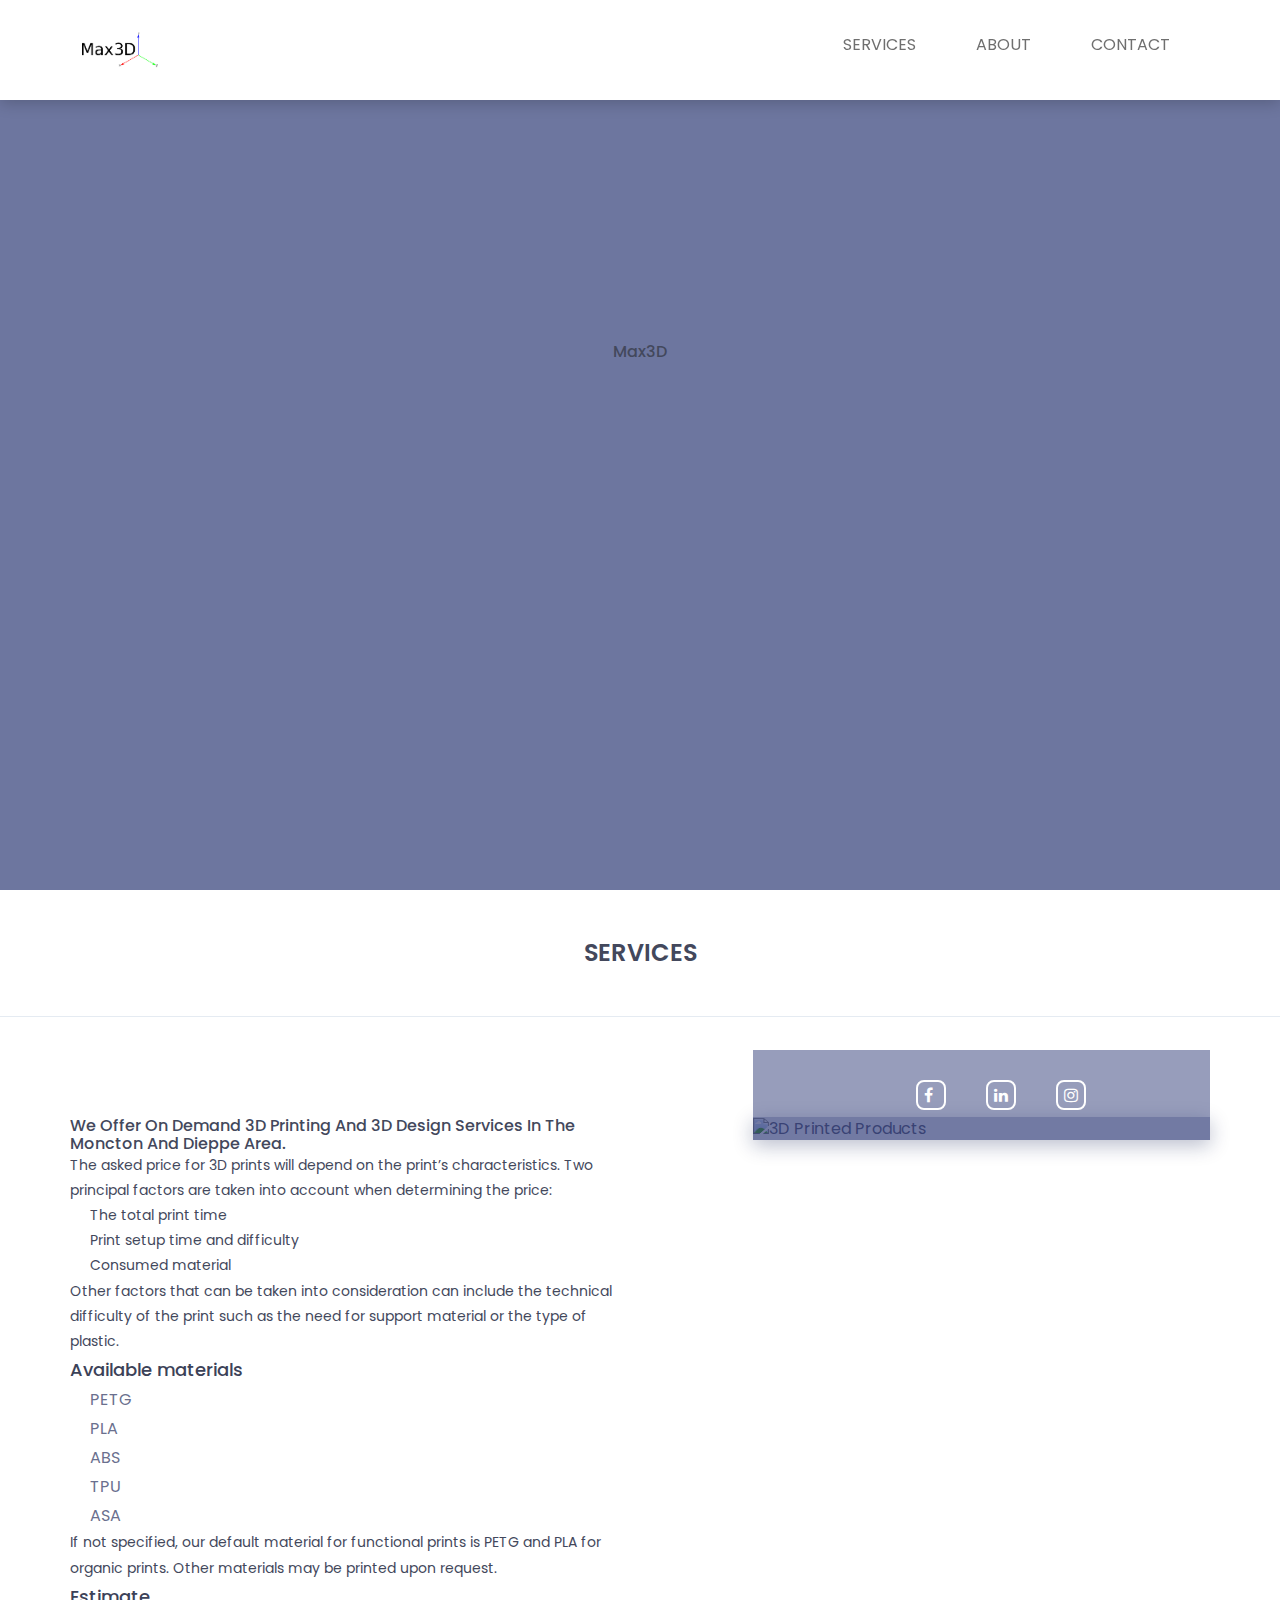
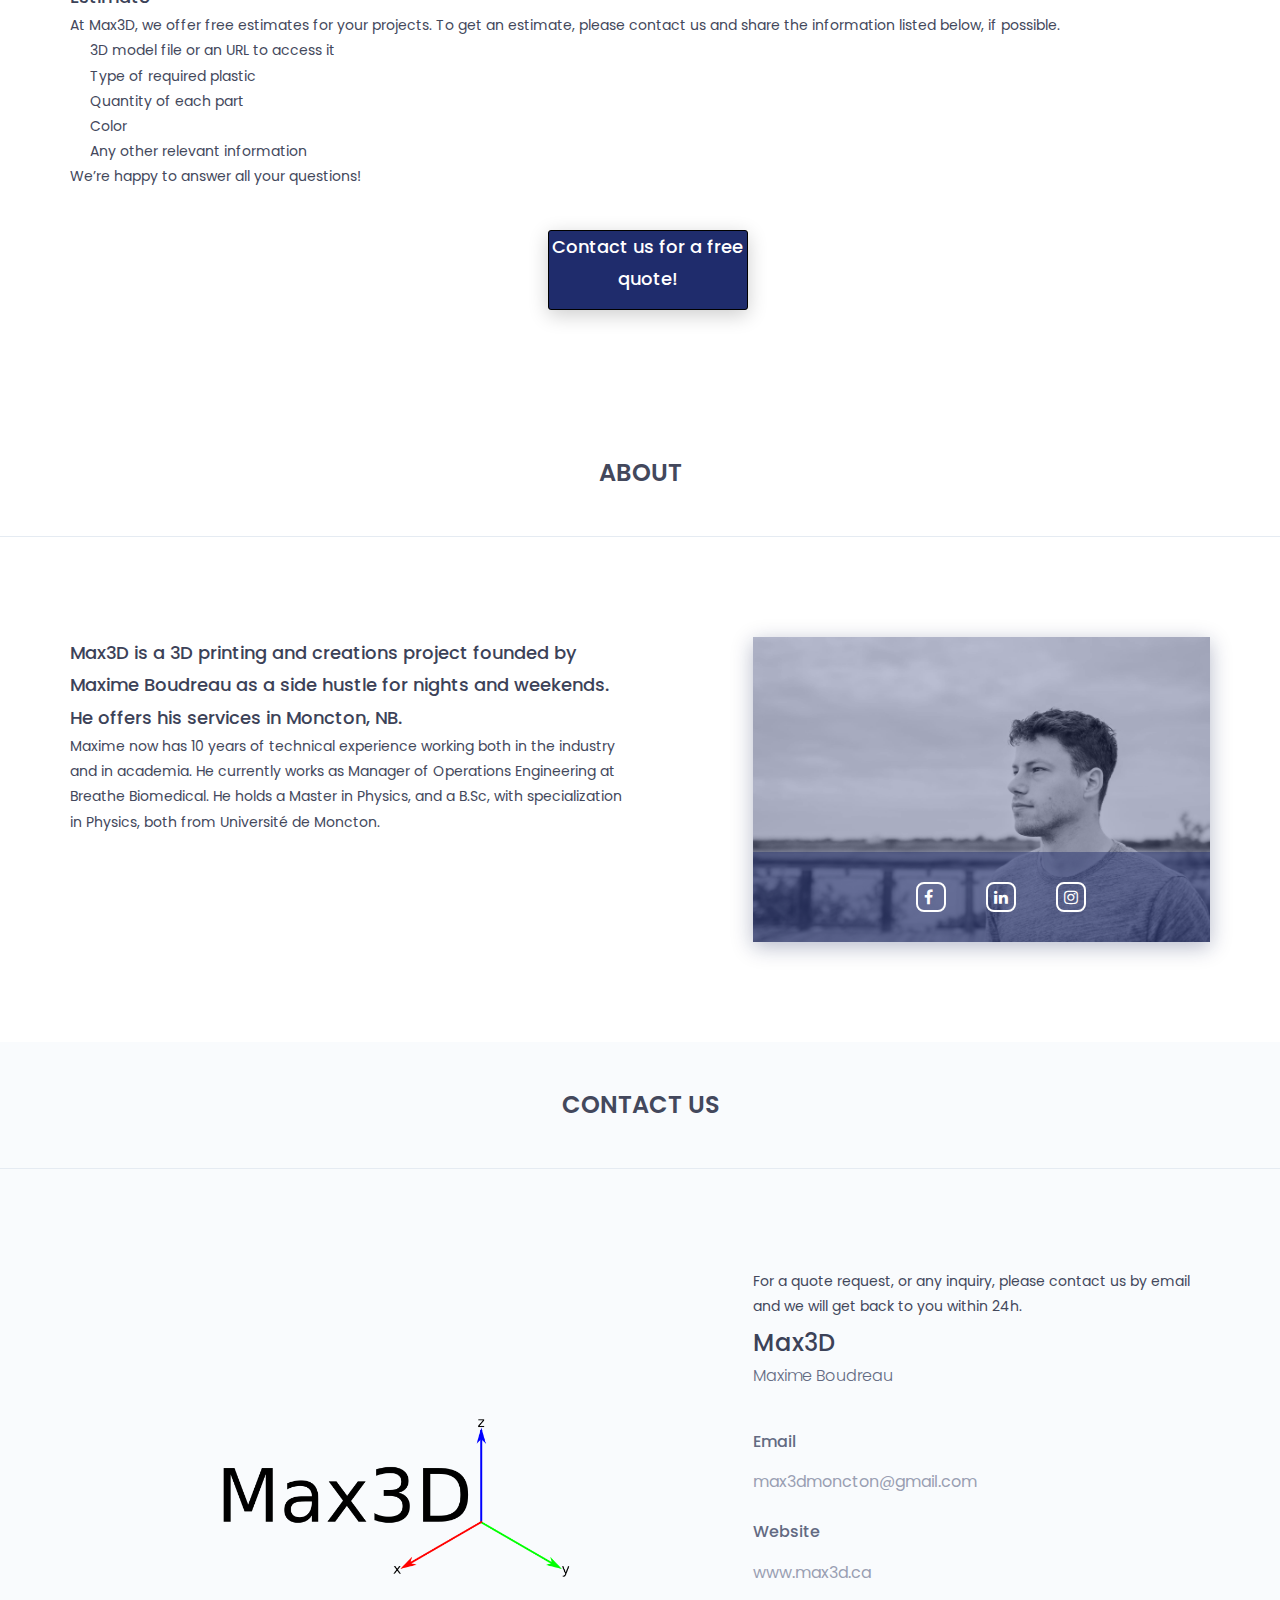
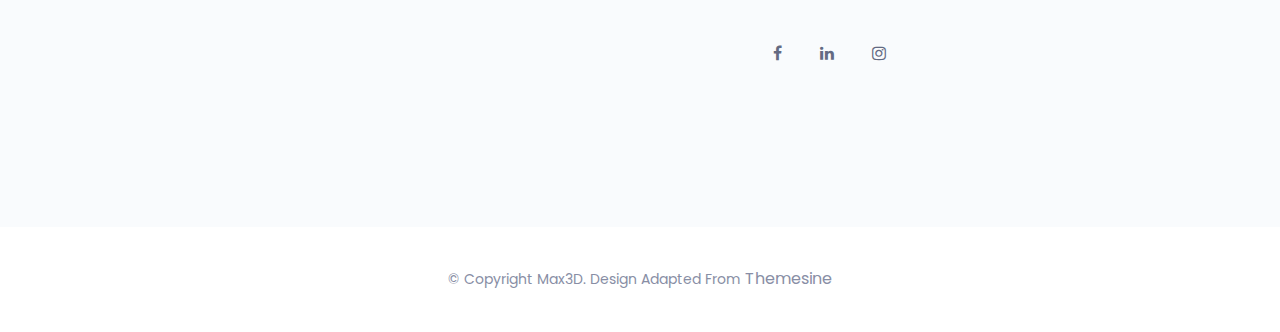
==== commit e8a39da2: "Improved SEO" ====
--- a/index.html
+++ b/index.html
@@ -1,368 +1,280 @@
 <!doctype html>
 <html class="no-js" lang="en">
-
-    <head>
-        <!-- meta data -->
-        <meta charset="utf-8">
-        <meta http-equiv="X-UA-Compatible" content="IE=edge">
-        <meta name="viewport" content="width=device-width, initial-scale=1">
-        <!-- The above 3 meta tags *must* come first in the head; any other head content must come *after* these tags -->
-
-        <!--font-family-->
-		<link href="https://fonts.googleapis.com/css?family=Poppins:100,200,300,400,500,600,700,800,900&amp;subset=devanagari,latin-ext" rel="stylesheet">
-        
-        <!-- title of site -->
-        <title>Max3D</title>
-
-        <!-- For favicon png -->
-		<link rel="shortcut icon" type="image/icon" href="assets/logo/favicon.png"/>
-       
-        <!--font-awesome.min.css-->
-        <link rel="stylesheet" href="assets/css/font-awesome.min.css">
-
-		<!--flat icon css-->
-		<link rel="stylesheet" href="assets/css/flaticon.css">
-
-		<!--animate.css-->
-        <link rel="stylesheet" href="assets/css/animate.css">
-
-        <!--owl.carousel.css-->
-        <link rel="stylesheet" href="assets/css/owl.carousel.min.css">
-		<link rel="stylesheet" href="assets/css/owl.theme.default.min.css">
-		
-        <!--bootstrap.min.css-->
-        <link rel="stylesheet" href="assets/css/bootstrap.min.css">
-		
-		<!-- bootsnav -->
-		<link rel="stylesheet" href="assets/css/bootsnav.css" >	
-        
-        <!--style.css-->
-        <link rel="stylesheet" href="assets/css/style.css">
-        
-        <!--responsive.css-->
-        <link rel="stylesheet" href="assets/css/responsive.css">
-        
-        <!-- HTML5 shim and Respond.js for IE8 support of HTML5 elements and media queries -->
-        <!-- WARNING: Respond.js doesn't work if you view the page via file:// -->
-		
-        <!--[if lt IE 9]>
-			<script src="https://oss.maxcdn.com/html5shiv/3.7.3/html5shiv.min.js"></script>
-			<script src="https://oss.maxcdn.com/respond/1.4.2/respond.min.js"></script>
-        <![endif]-->
-
-    </head>
-	
-	<body>
-		<!--[if lte IE 9]>
-            <p class="browserupgrade">You are using an <strong>outdated</strong> browser. Please <a href="https://browsehappy.com/">upgrade your browser</a> to improve your experience and security.</p>
-        <![endif]-->
-		
-		<!-- top-area Start -->
-		<header class="top-area">
-			<div class="header-area">
-				<!-- Start Navigation -->
-			    <nav class="navbar navbar-default bootsnav navbar-fixed dark no-background">
-
-			        <div class="container">
-
-			            <!-- Start Header Navigation -->
-			            <div class="navbar-header">
-			                <button type="button" class="navbar-toggle" data-toggle="collapse" data-target="#navbar-menu">
-			                    <i class="fa fa-bars"></i>
-			                </button>
-			                <img src="assets/logo/logoMax3s.png" alt="Max3D Logo" width="100" height="50">
-			            </div><!--/.navbar-header-->
-			            <!-- End Header Navigation -->
-
-			            <!-- Collect the nav links, forms, and other content for toggling -->
-			            <div class="collapse navbar-collapse menu-ui-design" id="navbar-menu">
-			                <ul class="nav navbar-nav navbar-right" data-in="fadeInDown" data-out="fadeOutUp">
-			                <li class=" smooth-menu active"></li>
-			                    <li class=" smooth-menu"><a href="#services">services</a></li>
-			                    <li class="smooth-menu"><a href="#about">about</a></li>
-			                    <li class="smooth-menu"><a href="#contact">contact</a></li>
-			                    
-			                </ul><!--/.nav -->
-			            </div><!-- /.navbar-collapse -->
-			        </div><!--/.container-->
-			    </nav><!--/nav-->
-			    <!-- End Navigation -->
-			</div><!--/.header-area-->
-
-		    <div class="clearfix"></div>
-
-		</header><!-- /.top-area-->
-		<!-- top-area End -->
-	
-		<!--welcome-hero start -->
-		<section id="welcome-hero" class="welcome-hero">
-			<div class="container">
-				<div class="row">
-					<div class="col-md-12 text-center">
-						<div class="header-text">
-							<h2>Max3D</h2>
-							<p>3D Prints, Designs & More - Moncton and Dieppe Area</p>
-							<a class = "single-contact-btn" href=#contact>Get a Free Quote</a>
-						</div><!--/.header-text-->
-					</div><!--/.col-->
-				</div><!-- /.row-->
-			</div><!-- /.container-->
-
-		</section><!--/.welcome-hero-->
-		<!--welcome-hero end -->
-
-		<section id="services" class="about">
-			<div class="section-heading text-center">
-				<h2>Services</h2>
-			</div>
-			<div class="container">
-				<div class="about-content">
-					<div class="row">
-						<div class="col-sm-6">
-							<div class="single-about-txt">
-								<h2>
-									We offer on demand 3D printing and 3D design services in the Moncton and Dieppe area. 
-								</h2>
-								<p>
-									The asked price for 3D prints will depend on the print’s characteristics. Two principal factors are taken
-									 into account when determining the price: </p>
-									 <li>The total print time</li>
-									 <li>Print setup time and difficulty</li>
-									 <li>Consumed material</li>
-									<p>Other factors that can be taken into consideration can include the technical difficulty of the print
-										such as the need for support material or the type of plastic.
-								</p>
-
-								<h3>Available materials</h3>
-								We are experience in 3D printing with the following materials: 
-								<li><a href=https://help.prusa3d.com/article/petg_2059>PETG</a></li>
-								<li><a href = https://help.prusa3d.com/article/pla_2062>PLA</a></li>
-								<li><a href = https://help.prusa3d.com/article/abs_2058>ABS</a></li>
-								<li><a href = https://help.prusa3d.com/article/flexible-materials_2057>TPU</a></li>
-								<li><a href = https://help.prusa3d.com/article/asa_1809>ASA </a></li>
-								If not specified, our default material for functional prints is PETG and PLA organic prints. Other material may be printed upon request. 
-
-
-							</div>
-						</div>
-						<div class="col-sm-offset-1 col-sm-5">
-							<div class="single-about-img">
-								<img src="assets/images/about/generic_products.jpg", alt="generic_products">
-								<div class="about-list-icon">
-									<ul>
-										<li>
-											<a href="https://www.facebook.com/p/Max3D-Moncton-100066651564091">
-												<i  class="fa fa-facebook" aria-hidden="true"></i>
-											</a>
-										</li><!-- / li -->
-										<li>
-											<a href="https://www.linkedin.com/in/mxboud/">
-												<i  class="fa fa-linkedin" aria-hidden="true"></i>
-											</a>
-										</li><!-- / li -->
-										<li>
-											<a href="https://www.instagram.com/max3dmoncton/">
-												<i  class="fa fa-instagram" aria-hidden="true"></i>
-											</a>
-										</li><!-- / li -->
-										
-										
-									</ul><!-- / ul -->
-								</div><!-- /.about-list-icon -->
-
-							</div>
-
-						</div>
-					</div>
-					<div class="row">
-						<div class="single-about-txt" style= "padding-left: 15px;">
-							<h3>Estimate</h3
-							<p>
-								At Max3D, we offer free estimates for your projects. To get an estimate, please contact us  and share the information listed
-									below, if possible.
-							</p>
-							<li>3d model file or an URL to access it</li>
-							<li>Type of required plastic.</li>
-							<li>Quantity of each part</li>
-							<li>Color</li>
-							<li>Any other relevant information</li>
-							<p>We’re happy to answer all your questions!</p>
-							</p>
-						<div class="single-about-txt-center">
-							<h3><a href = #contact>Contact us for a free quote!</a></h3>
-
-						</div>
-					</div>
-				</div>
-			</div>
-		</section><!--/.about-->
-		<!--about end -->
-		
-
-
-		<!--about start -->
-		<section id="about" class="about">
-			<div class="section-heading text-center">
-				<h2>about</h2>
-			</div>
-			<div class="container">
-				<div class="about-content">
-					<div class="row">
-						<div class="col-sm-6">
-							<div class="single-about-txt">
-								<h3>
-									Max3D is a 3D printing and creations project founded by Maxime Boudreau as a side hussle for night and weekends. He offers his services in Moncton, NB
-								</h3>
-								<p>
-									Maxime now has 10 years of technical experience working both in the industry and in academia. He currently works as Manager of Operations Engineering at Breathe Biomedical. He holds a Master in Physics, and a B.Sc, with specialization in Physics, both from Université de Moncton. 
-								</p>
-								
-							</div>
-						</div>
-						<div class="col-sm-offset-1 col-sm-5">
-							<div class="single-about-img">
-								<img src="assets/images/about/profile_image_max.jpg" alt="profile_image">
-								<div class="about-list-icon">
-									<ul>
-										<li>
-											<a href="https://www.facebook.com/p/Max3D-Moncton-100066651564091">
-												<i  class="fa fa-facebook" aria-hidden="true"></i>
-											</a>
-										</li><!-- / li -->
-										
-										
-										<li>
-											<a href="https://www.linkedin.com/in/mxboud/">
-												<i  class="fa fa-linkedin" aria-hidden="true"></i>
-											</a>
-										</li><!-- / li -->
-										<li>
-											<a href="https://www.instagram.com/max3dmoncton/">
-												<i  class="fa fa-instagram" aria-hidden="true"></i>
-											</a>
-										</li><!-- / li -->
-										
-										
-									</ul><!-- / ul -->
-								</div><!-- /.about-list-icon -->
-
-							</div>
-
-						</div>
-					</div>
-				</div>
-			</div>
-		</section><!--/.about-->
-		<!--about end -->
-		
-	
-		<!--contact start -->
-		<section id="contact" class="contact">
-			<div class="section-heading text-center">
-				<h2>contact us</h2>
-			</div>
-			<div class="container">
-				<div class="contact-content">
-					<div class="row">
-						<div class="col-md-offset-1 col-md-5 col-sm-6">
-							<div class="single-contact-box">
-								<div class="contact-form">
-								<img src= "assets/logo/Max3DLogo40.png" alt = "Max3D Logo">
-								</div><!--/.contact-form-->
-							</div><!--/.single-contact-box-->
-						</div><!--/.col-->
-						<div class="col-md-offset-1 col-md-5 col-sm-6">
-							<div class="single-contact-box">
-								<div class="contact-adress">
-									<p style = "margin-bottom: 10px;">For a quote request, or any inquiry, please contact us by email and we will get back to you whithin 24h.</p>
-									<div class="contact-add-head">
-										<h3>Max3D</h3>
-										<p>Maxime Boudreau</p>
-									</div>
-									<div class="contact-add-info">
-										
-										<div class="single-contact-add-info">
-											<h3>email</h3>
-											<p>max3dmoncton@gmail.com</p>
-										</div>
-										<div class="single-contact-add-info">
-											<h3>website</h3>
-											<p>www.max3d.ca</p>
-										</div>
-									</div>
-								</div><!--/.contact-adress-->
-								<div class="hm-foot-icon">
-									<ul>
-										<li><a href="https://www.facebook.com/p/Max3D-Moncton-100066651564091"><i class="fa fa-facebook"></i></a></li><!--/li-->
-										<li><a href="https://www.linkedin.com/in/mxboud/"><i class="fa fa-linkedin"></i></a></li><!--/li-->
-										<li><a href="https://www.instagram.com/max3dmoncton/"><i class="fa fa-instagram"></i></a></li><!--/li-->
-									</ul><!--/ul-->
-								</div><!--/.hm-foot-icon-->
-							</div><!--/.single-contact-box-->
-						</div><!--/.col-->
-					</div><!--/.row-->
-				</div><!--/.contact-content-->
-			</div><!--/.container-->
-
-		</section><!--/.contact-->
-		<!--contact end -->
-
-		<!--footer-copyright start-->
-		<footer id="footer-copyright" class="footer-copyright">
-			<div class="container">
-				<div class="hm-footer-copyright text-center">
-					<p>
-						&copy; copyright Max3D. design adapted from <a href="https://www.themesine.com/">themesine</a>
-					</p><!--/p-->
-				</div><!--/.text-center-->
-			</div><!--/.container-->
-
-			<div id="scroll-Top">
-				<div class="return-to-top">
-					<i class="fa fa-angle-up " id="scroll-top" ></i>
-				</div>
-				
-			</div><!--/.scroll-Top-->
-			
-        </footer><!--/.footer-copyright-->
-		<!--footer-copyright end-->
-		
-		<!-- Include all js compiled plugins (below), or include individual files as needed -->
-
-		<script src="assets/js/jquery.js"></script>
-        
-        <!--modernizr.min.js-->
-        <script src="https://cdnjs.cloudflare.com/ajax/libs/modernizr/2.8.3/modernizr.min.js"></script>
-		
-		<!--bootstrap.min.js-->
-        <script src="assets/js/bootstrap.min.js"></script>
-		
-		<!-- bootsnav js -->
-		<script src="assets/js/bootsnav.js"></script>
-		
-		<!-- jquery.sticky.js -->
-		<script src="assets/js/jquery.sticky.js"></script>
-		
-		<!-- for progress bar start-->
-
-		<!-- progressbar js -->
-		<script src="assets/js/progressbar.js"></script>
-
-		<!-- appear js -->
-		<script src="assets/js/jquery.appear.js"></script>
-
-		<!-- for progress bar end -->
-
-		<!--owl.carousel.js-->
-        <script src="assets/js/owl.carousel.min.js"></script>
-
-
-		<script src="https://cdnjs.cloudflare.com/ajax/libs/jquery-easing/1.4.1/jquery.easing.min.js"></script>
-		
-        
-        <!--Custom JS-->
-        <script src="assets/js/custom.js"></script>
-        
-    </body>
-	
-</html>+<head>
+    <!-- Meta tags for SEO -->
+    <meta charset="utf-8">
+    <meta http-equiv="X-UA-Compatible" content="IE=edge">
+    <meta name="viewport" content="width=device-width, initial-scale=1">
+    <meta name="description" content="Max3D offers 3D printing and design services in Moncton and Dieppe, specializing in PETG, PLA, ABS, TPU, and ASA materials. Get a free quote today!">
+    <meta name="keywords" content="3D printing, 3D design, Moncton, Dieppe, PETG, PLA, ABS, TPU, ASA">
+   <!-- Open Graph meta tags for social media sharing -->
+   <meta property="og:title" content="Max3D - 3D Prints, Designs & More - Moncton and Dieppe Area">
+   <meta property="og:description" content="Max3D offers 3D printing and design services in Moncton and Dieppe. Get a free quote today!">
+   <meta property="og:image" content="https://www.max3d.ca/assets/images/thumbnail.jpg">
+   <meta property="og:url" content="https://www.max3d.ca">
+   <meta property="og:type" content="website">
+
+   <!-- Twitter Card meta tags for Twitter sharing -->
+   <meta name="twitter:card" content="summary_large_image">
+   <meta name="twitter:title" content="Max3D - 3D Prints, Designs & More - Moncton and Dieppe Area">
+   <meta name="twitter:description" content="Max3D offers 3D printing and design services in Moncton and Dieppe. Get a free quote today!">
+   <meta name="twitter:image" content="https://www.max3d.ca/assets/images/thumbnail.jpg">
+
+
+
+    <!-- Title of the site -->
+    <title>Max3D - 3D Prints, Designs & More - Moncton and Dieppe Area</title>
+
+    <!-- Favicon -->
+    <link rel="shortcut icon" type="image/icon" href="assets/logo/favicon.png"/>
+
+    <!-- Fonts -->
+    <link href="https://fonts.googleapis.com/css?family=Poppins:100,200,300,400,500,600,700,800,900&amp;subset=devanagari,latin-ext" rel="stylesheet">
+    
+    <!-- CSS Stylesheets -->
+    <link rel="stylesheet" href="assets/css/font-awesome.min.css">
+    <link rel="stylesheet" href="assets/css/flaticon.css">
+    <link rel="stylesheet" href="assets/css/animate.css">
+    <link rel="stylesheet" href="assets/css/owl.carousel.min.css">
+    <link rel="stylesheet" href="assets/css/owl.theme.default.min.css">
+    <link rel="stylesheet" href="assets/css/bootstrap.min.css">
+    <link rel="stylesheet" href="assets/css/bootsnav.css">
+    <link rel="stylesheet" href="assets/css/style.css">
+    <link rel="stylesheet" href="assets/css/responsive.css">
+
+    <!-- HTML5 Shim and Respond.js for IE8 support -->
+    <!--[if lt IE 9]>
+    <script src="https://oss.maxcdn.com/html5shiv/3.7.3/html5shiv.min.js"></script>
+    <script src="https://oss.maxcdn.com/respond/1.4.2/respond.min.js"></script>
+    <![endif]-->
+</head>
+<body>
+    <!--[if lte IE 9]>
+    <p class="browserupgrade">You are using an <strong>outdated</strong> browser. Please <a href="https://browsehappy.com/">upgrade your browser</a> to improve your experience and security.</p>
+    <![endif]-->
+
+    <!-- Navigation and Header -->
+    <header class="top-area">
+        <div class="header-area">
+            <!-- Start Navigation -->
+            <nav class="navbar navbar-default bootsnav navbar-fixed dark no-background">
+                <div class="container">
+                    <!-- Start Header Navigation -->
+                    <div class="navbar-header">
+                        <button type="button" class="navbar-toggle" data-toggle="collapse" data-target="#navbar-menu">
+                            <i class="fa fa-bars"></i>
+                        </button>
+                        <img src="assets/logo/logoMax3s.png" alt="Max3D Logo" width="100" height="50">
+                    </div><!--/.navbar-header-->
+                    <!-- End Header Navigation -->
+
+                    <!-- Collect the nav links, forms, and other content for toggling -->
+                    <div class="collapse navbar-collapse menu-ui-design" id="navbar-menu">
+                        <ul class="nav navbar-nav navbar-right" data-in="fadeInDown" data-out="fadeOutUp">
+                            <li class=" smooth-menu active"></li>
+                            <li class=" smooth-menu"><a href="#services">Services</a></li>
+                            <li class="smooth-menu"><a href="#about">About</a></li>
+                            <li class="smooth-menu"><a href="#contact">Contact</a></li>
+                        </ul><!--/.nav -->
+                    </div><!-- /.navbar-collapse -->
+                </div><!--/.container-->
+            </nav><!--/nav-->
+            <!-- End Navigation -->
+        </div><!--/.header-area-->
+
+        <div class="clearfix"></div>
+
+    </header><!-- /.top-area-->
+    <!-- top-area End -->
+
+    <!--welcome-hero start -->
+    <section id="welcome-hero" class="welcome-hero">
+        <div class="container">
+            <div class="row">
+                <div class="col-md-12 text-center">
+                    <div class="header-text">
+                        <h1>Max3D</h1>
+                        <p>3D Prints, Designs & More - Moncton and Dieppe Area</p>
+                        <a class="single-contact-btn" href="#contact">Get a Free Quote</a>
+                    </div><!--/.header-text-->
+                </div><!--/.col-->
+            </div><!-- /.row-->
+        </div><!-- /.container-->
+
+    </section><!--/.welcome-hero-->
+    <!--welcome-hero end -->
+
+    <section id="services" class="about">
+        <div class="section-heading text-center">
+            <h2>Services</h2>
+        </div>
+        <div class="container">
+            <div class="about-content">
+                <div class="row">
+                    <div class="col-sm-6">
+                        <div class="single-about-txt">
+                            <h2>We offer on demand 3D printing and 3D design services in the Moncton and Dieppe area.</h2>
+                            <p>The asked price for 3D prints will depend on the print’s characteristics. Two principal factors are taken into account when determining the price:</p>
+                            <ul>
+                                <li>The total print time</li>
+                                <li>Print setup time and difficulty</li>
+                                <li>Consumed material</li>
+                            </ul>
+                            <p>Other factors that can be taken into consideration can include the technical difficulty of the print such as the need for support material or the type of plastic.</p>
+
+                            <h3>Available materials</h3>
+                            <ul>
+                                <li><a href="https://help.prusa3d.com/article/petg_2059">PETG</a></li>
+                                <li><a href="https://help.prusa3d.com/article/pla_2062">PLA</a></li>
+                                <li><a href="https://help.prusa3d.com/article/abs_2058">ABS</a></li>
+                                <li><a href="https://help.prusa3d.com/article/flexible-materials_2057">TPU</a></li>
+                                <li><a href="https://help.prusa3d.com/article/asa_1809">ASA</a></li>
+                            </ul>
+                            <p>If not specified, our default material for functional prints is PETG and PLA for organic prints. Other materials may be printed upon request.</p>
+                        </div>
+                    </div>
+                    <div class="col-sm-offset-1 col-sm-5">
+                        <div class="single-about-img">
+                            <img src="assets/images/about/generic_products.jpg" alt="3D Printed Products">
+                            <div class="about-list-icon">
+                                <ul>
+                                    <li><a href="https://www.facebook.com/p/Max3D-Moncton-100066651564091"><i class="fa fa-facebook" aria-hidden="true"></i></a></li>
+                                    <li><a href="https://www.linkedin.com/in/mxboud/"><i class="fa fa-linkedin" aria-hidden="true"></i></a></li>
+                                    <li><a href="https://www.instagram.com/max3dmoncton/"><i class="fa fa-instagram" aria-hidden="true"></i></a></li>
+                                </ul>
+                            </div><!-- /.about-list-icon -->
+                        </div>
+                    </div>
+                </div>
+                <div class="row">
+                    <div class="single-about-txt" style="padding-left: 15px;">
+                        <h3>Estimate</h3>
+                        <p>At Max3D, we offer free estimates for your projects. To get an estimate, please contact us and share the information listed below, if possible.</p>
+                        <ul>
+                            <li>3D model file or an URL to access it</li>
+                            <li>Type of required plastic</li>
+                            <li>Quantity of each part</li>
+                            <li>Color</li>
+                            <li>Any other relevant information</li>
+                        </ul>
+                        <p>We’re happy to answer all your questions!</p>
+                        <div class="single-about-txt-center">
+                            <h3><a href="#contact">Contact us for a free quote!</a></h3>
+                        </div>
+                    </div>
+                </div>
+            </div>
+        </div>
+    </section><!--/.about-->
+    <!--about end -->
+
+    <!--about start -->
+    <section id="about" class="about">
+        <div class="section-heading text-center">
+            <h2>About</h2>
+        </div>
+        <div class="container">
+            <div class="about-content">
+                <div class="row">
+                    <div class="col-sm-6">
+                        <div class="single-about-txt">
+                            <h3>Max3D is a 3D printing and creations project founded by Maxime Boudreau as a side hustle for nights and weekends. He offers his services in Moncton, NB.</h3>
+                            <p>Maxime now has 10 years of technical experience working both in the industry and in academia. He currently works as Manager of Operations Engineering at Breathe Biomedical. He holds a Master in Physics, and a B.Sc, with specialization in Physics, both from Université de Moncton.</p>
+                        </div>
+                    </div>
+                    <div class="col-sm-offset-1 col-sm-5">
+                        <div class="single-about-img">
+                            <img src="assets/images/about/profile_image_max.jpg" alt="Profile Image">
+                            <div class="about-list-icon">
+                                <ul>
+                                    <li><a href="https://www.facebook.com/p/Max3D-Moncton-100066651564091"><i class="fa fa-facebook" aria-hidden="true"></i></a></li>
+                                    <li><a href="https://www.linkedin.com/in/mxboud/"><i class="fa fa-linkedin" aria-hidden="true"></i></a></li>
+                                    <li><a href="https://www.instagram.com/max3dmoncton/"><i class="fa fa-instagram" aria-hidden="true"></i></a></li>
+                                </ul>
+                            </div><!-- /.about-list-icon -->
+                        </div>
+                    </div>
+                </div>
+            </div>
+        </div>
+    </section><!--/.about-->
+    <!--about end -->
+
+    <!--contact start -->
+    <section id="contact" class="contact">
+        <div class="section-heading text-center">
+            <h2>Contact Us</h2>
+        </div>
+        <div class="container">
+            <div class="contact-content">
+                <div class="row">
+                    <div class="col-md-offset-1 col-md-5 col-sm-6">
+                        <div class="single-contact-box">
+                            <div class="contact-form">
+                                <img src="assets/logo/Max3DLogo40.png" alt="Max3D Logo">
+                            </div><!--/.contact-form-->
+                        </div><!--/.single-contact-box-->
+                    </div><!--/.col-->
+                    <div class="col-md-offset-1 col-md-5 col-sm-6">
+                        <div class="single-contact-box">
+                            <div class="contact-adress">
+                                <p style="margin-bottom: 10px;">For a quote request, or any inquiry, please contact us by email and we will get back to you within 24h.</p>
+                                <div class="contact-add-head">
+                                    <h3>Max3D</h3>
+                                    <p>Maxime Boudreau</p>
+                                </div>
+                                <div class="contact-add-info">
+                                    <div class="single-contact-add-info">
+                                        <h3>Email</h3>
+                                        <p>max3dmoncton@gmail.com</p>
+                                    </div>
+                                    <div class="single-contact-add-info">
+                                        <h3>Website</h3>
+                                        <p>www.max3d.ca</p>
+                                    </div>
+                                </div>
+                            </div><!--/.contact-adress-->
+                            <div class="hm-foot-icon">
+                                <ul>
+                                    <li><a href="https://www.facebook.com/p/Max3D-Moncton-100066651564091"><i class="fa fa-facebook"></i></a></li>
+                                    <li><a href="https://www.linkedin.com/in/mxboud/"><i class="fa fa-linkedin"></i></a></li>
+                                    <li><a href="https://www.instagram.com/max3dmoncton/"><i class="fa fa-instagram"></i></a></li>
+                                </ul><!--/ul-->
+                            </div><!--/.hm-foot-icon-->
+                        </div><!--/.single-contact-box-->
+                    </div><!--/.col-->
+                </div><!--/.row-->
+            </div><!--/.contact-content-->
+        </div><!--/.container-->
+    </section><!--/.contact-->
+    <!--contact end -->
+
+    <!--footer-copyright start-->
+    <footer id="footer-copyright" class="footer-copyright">
+        <div class="container">
+            <div class="hm-footer-copyright text-center">
+                <p>&copy; Copyright Max3D. Design adapted from <a href="https://www.themesine.com/">themesine</a></p>
+            </div><!--/.text-center-->
+        </div><!--/.container-->
+
+        <div id="scroll-Top">
+            <div class="return-to-top">
+                <i class="fa fa-angle-up" id="scroll-top"></i>
+            </div>
+        </div><!--/.scroll-Top-->
+    </footer><!--/.footer-copyright-->
+    <!--footer-copyright end-->
+
+    <!-- JavaScript Files -->
+    <script src="assets/js/jquery.js"></script>
+    <script src="https://cdnjs.cloudflare.com/ajax/libs/modernizr/2.8.3/modernizr.min.js"></script>
+    <script src="assets/js/bootstrap.min.js"></script>
+    <script src="assets/js/bootsnav.js"></script>
+    <script src="assets/js/jquery.sticky.js"></script>
+    <script src="assets/js/progressbar.js"></script>
+    <script src="assets/js/jquery.appear.js"></script>
+    <script src="assets/js/owl.carousel.min.js"></script>
+    <script src="https://cdnjs.cloudflare.com/ajax/libs/jquery-easing/1.4.1/jquery.easing.min.js"></script>
+    <script src="assets/js/custom.js"></script>
+</body>
+</html>
--- a/assets/css/style.css
+++ b/assets/css/style.css
@@ -126,7 +126,6 @@
 /*.navbar-brand*/
 .navbar-header a.navbar-brand,.navbar-header a.navbar-brand:hover,.navbar-header a.navbar-brand:focus {
     display: inline-block;
-    float: left;
     color: #000000;
     font-size: 20px;
     font-weight: 600;
@@ -399,9 +398,7 @@
 /*-------------------------------------
         6.  Skills
 --------------------------------------*/
-.skills {
-    
-}
+
 .skill-content{padding: 50px 0 80px;}
 .single-skill-content{padding-top: 100px;}
 .section-heading h2 {
@@ -810,10 +807,7 @@
 }
 /*.contact-add-info */
 
-/*hm-foot-icon*/
-.hm-foot-icon {
-   
-}
+
 .hm-foot-icon ul li{float:left;}
 .hm-foot-icon ul li>a {
     color: #636a82;
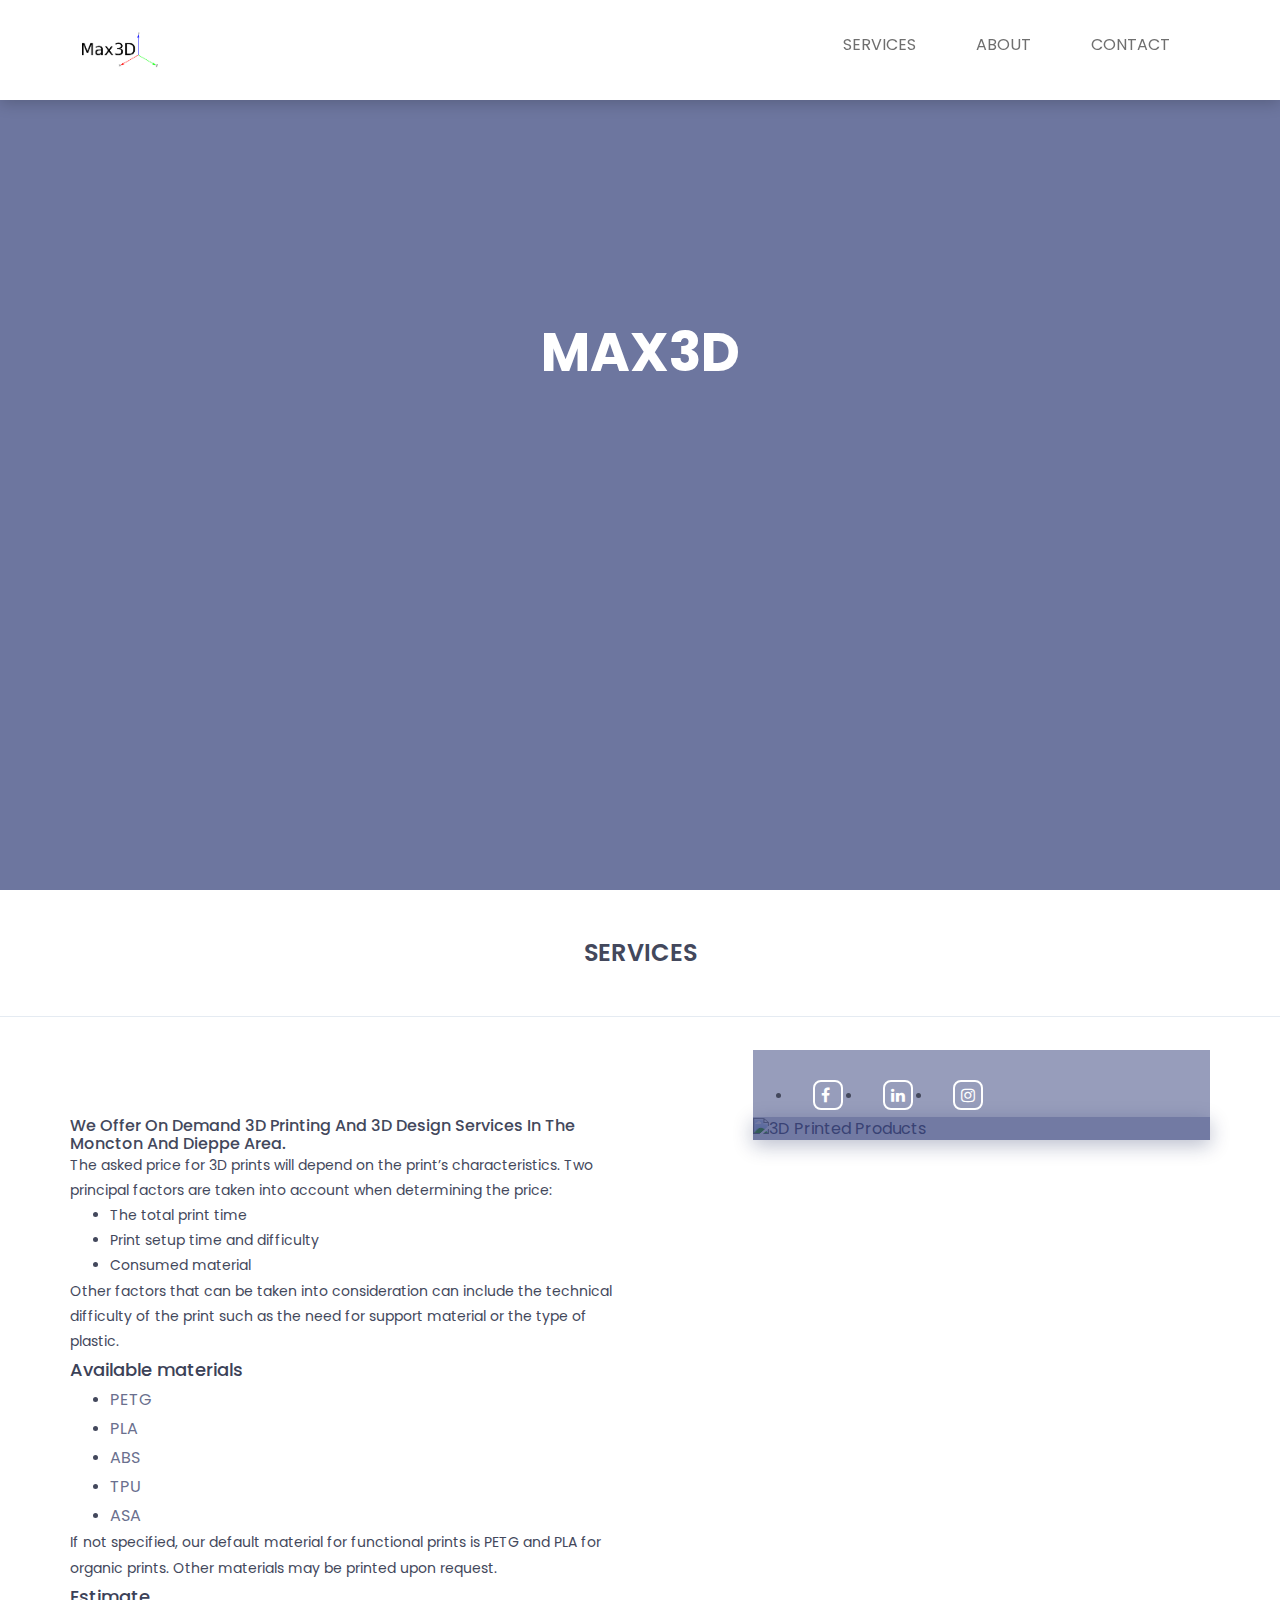
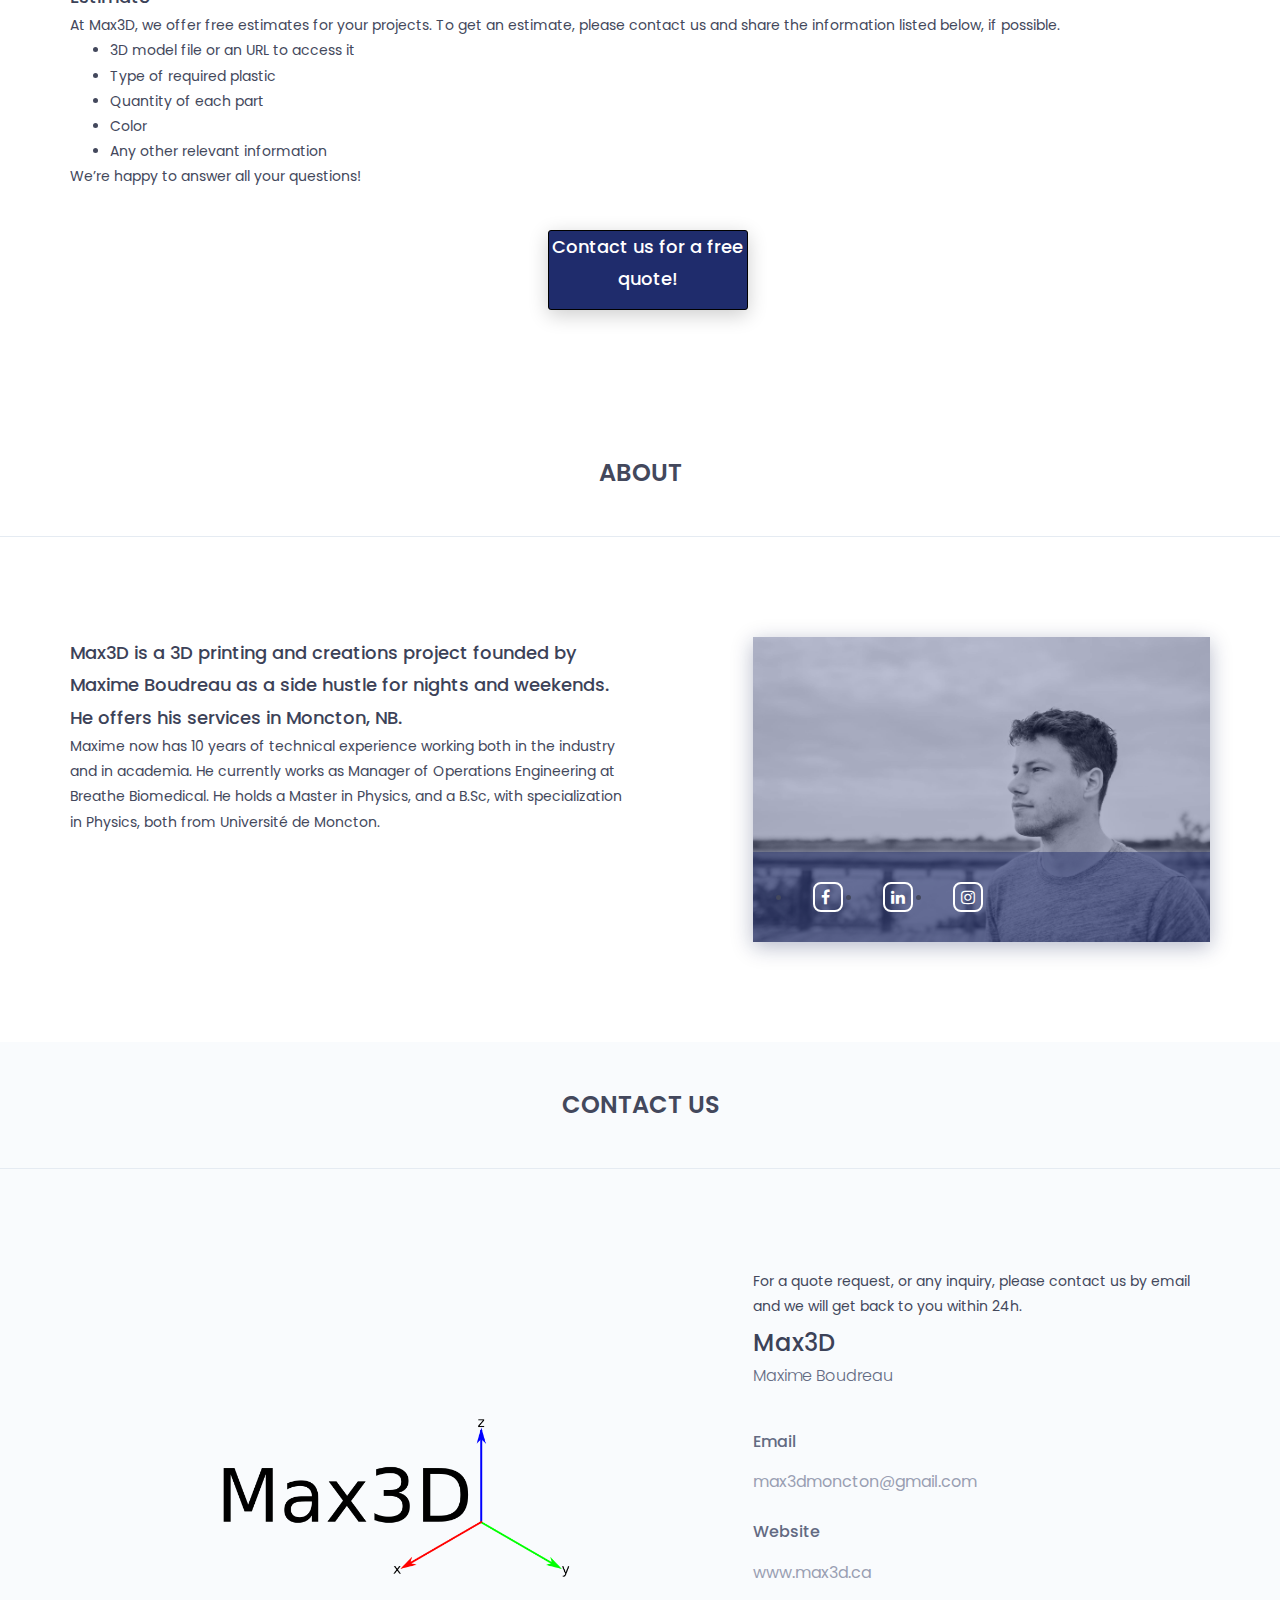
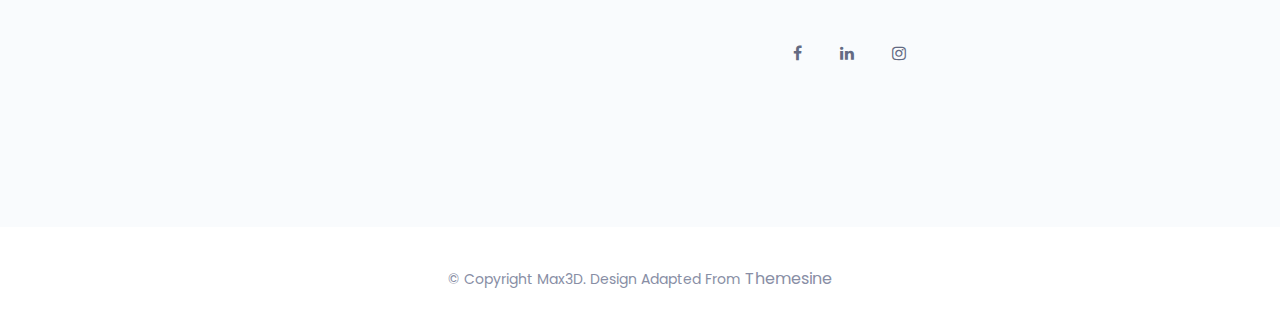
==== commit fc839f09: "Fixed broken Css" ====
--- a/index.html
+++ b/index.html
@@ -23,8 +23,10 @@
 
 
     <!-- Title of the site -->
-    <title>Max3D - 3D Prints, Designs & More - Moncton and Dieppe Area</title>
-
+    <title>Max3D - 3D Prints, Designs - Moncton and Dieppe Area</title>
+
+	<!-- Canonical Tag -->
+	<link rel="canonical" href="https://www.max3d.ca">
     <!-- Favicon -->
     <link rel="shortcut icon" type="image/icon" href="assets/logo/favicon.png"/>
 
@@ -47,6 +49,14 @@
     <script src="https://oss.maxcdn.com/html5shiv/3.7.3/html5shiv.min.js"></script>
     <script src="https://oss.maxcdn.com/respond/1.4.2/respond.min.js"></script>
     <![endif]-->
+	<!-- Ensure bullet points are displayed -->
+    <style>
+        ul {
+            list-style-type: disc;
+            margin-left: 20px;
+			color: black; 
+        }
+    </style>
 </head>
 <body>
     <!--[if lte IE 9]>
--- a/assets/css/style.css
+++ b/assets/css/style.css
@@ -79,7 +79,7 @@
 ul{
 	padding: 0;
     margin: 0 auto;
-    list-style: none;
+
 }
 ul li {
 	list-style: none;
@@ -213,14 +213,14 @@
 }
 
 /*.header-text-area*/
-.header-text h2 {
+.header-text h1 {
     color: #fff;
     font-size: 54px;
     font-weight: 700;
     text-transform: uppercase;
     line-height: 1.5;
 }
-.header-text h2 span {color: #000000;}
+.header-text h1 span {color: #000000;}
 .header-text p {
     color: #fff;
     font-size: 20px;
@@ -253,6 +253,11 @@
 --------------------------------------*/
 .about {padding: 50px 0 100px;}
 .about-content {padding-top: 100px;}
+
+.about-content li{
+    list-style-type: disc;
+    list-style: disc;
+}
 /*.single-about-txt*/
 .single-about-txt h3 {
     font-size:18px;
@@ -313,6 +318,9 @@
 .single-about-img img {
     max-width: 500px;
     height: auto;
+}
+.single-about-text ul {
+    list-style: disc;
 }
 .about-list-icon{
     display: flex;
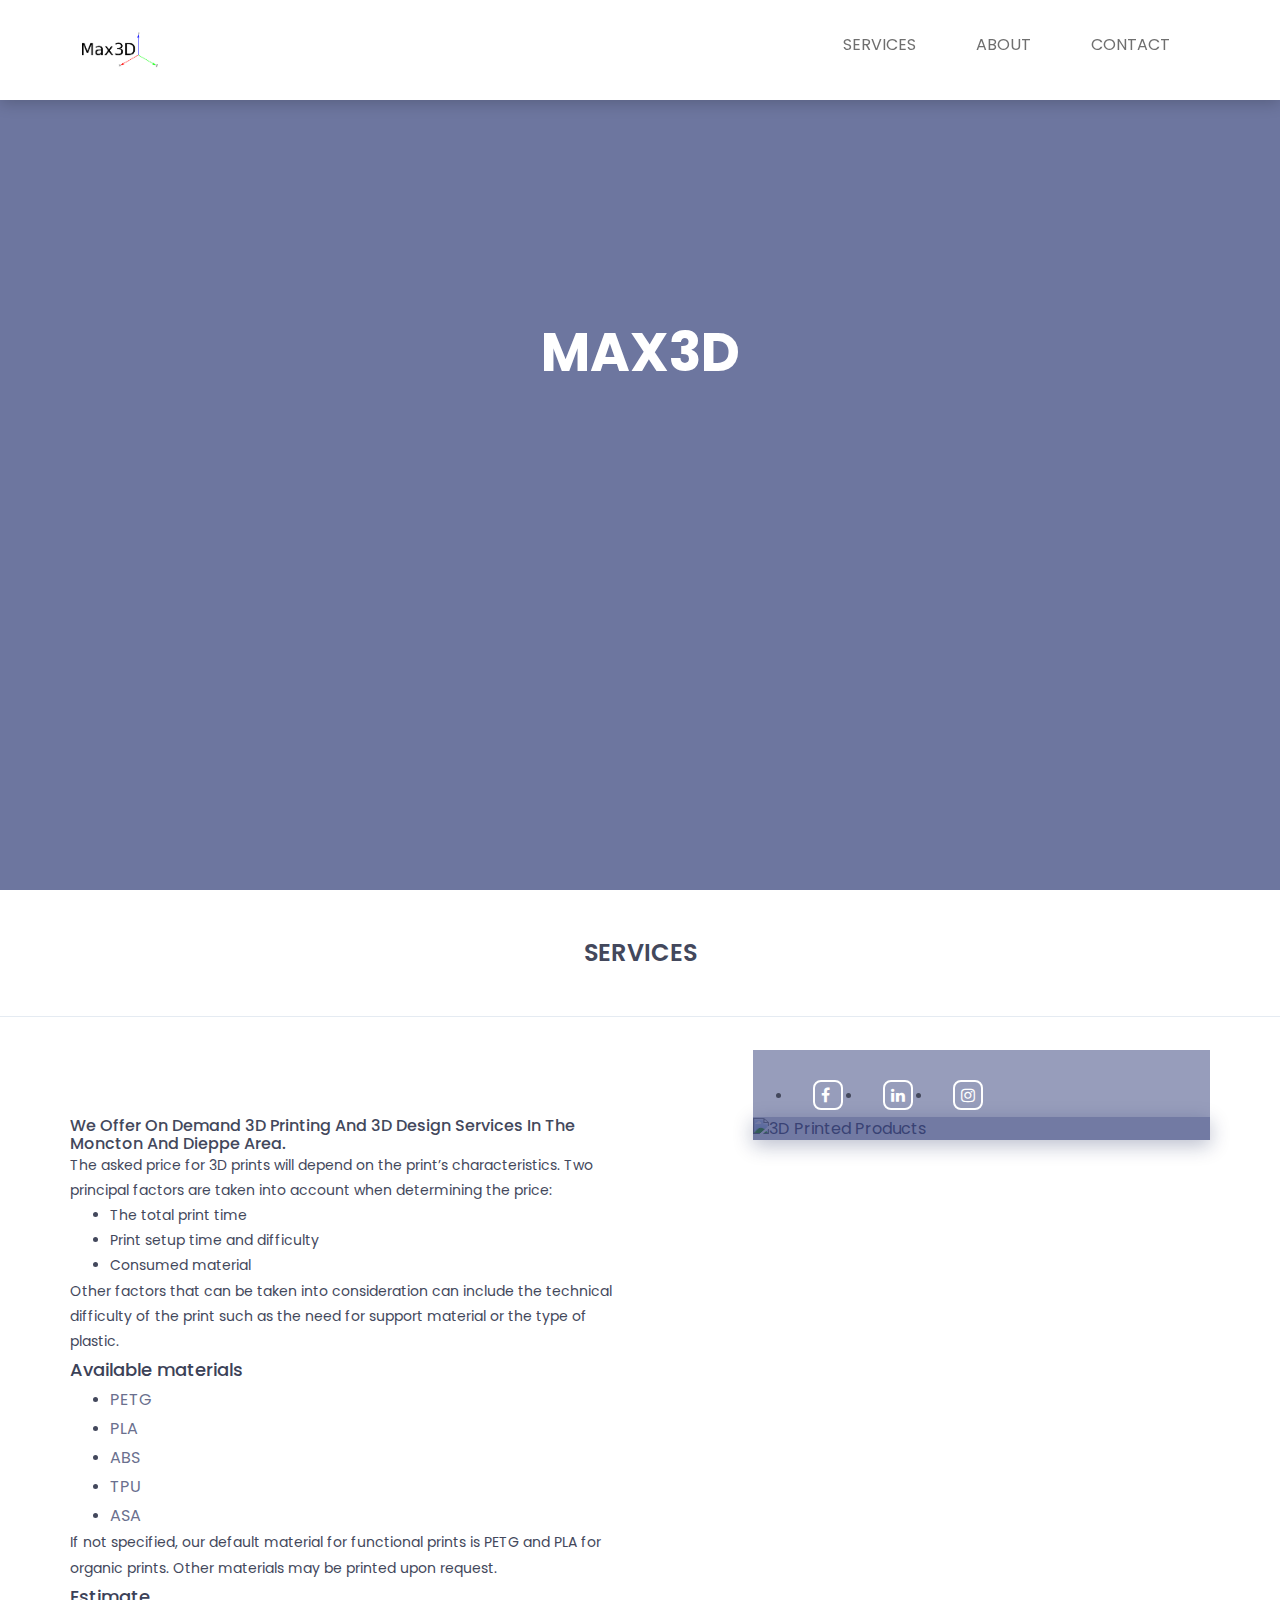
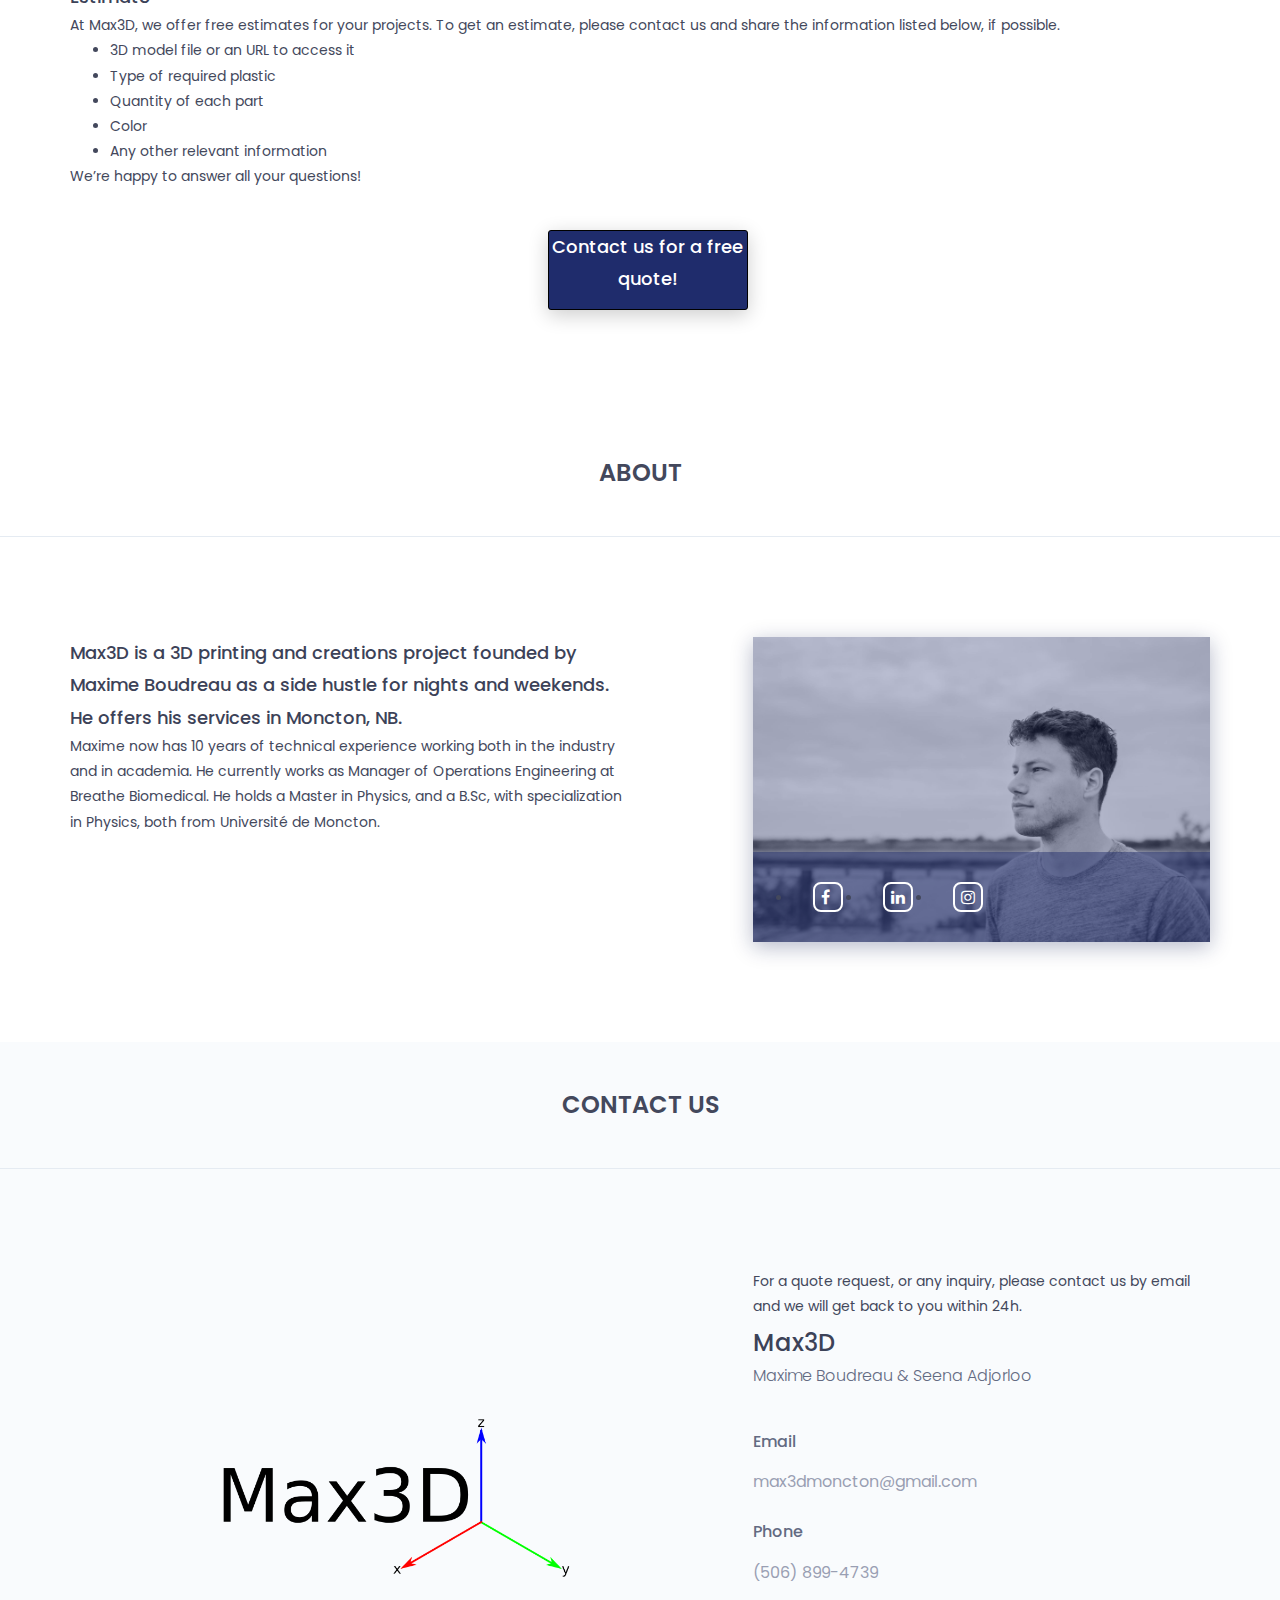
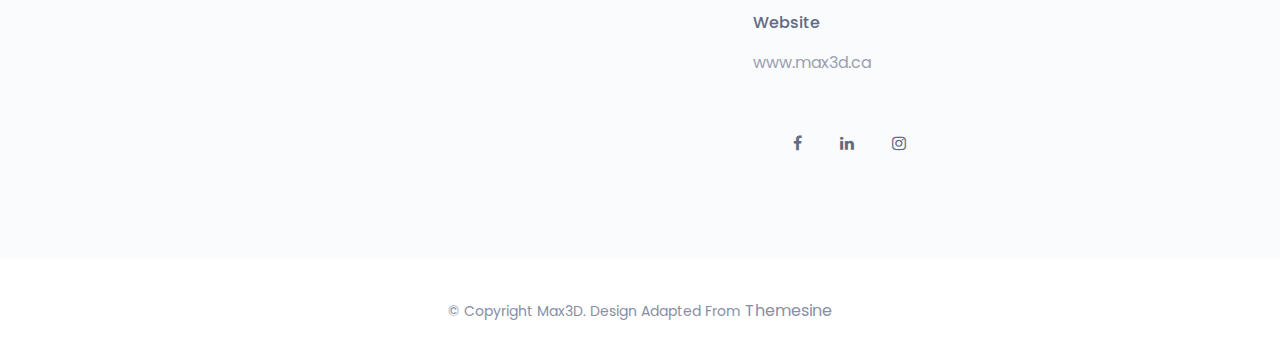
==== commit 6af9d31f: "Added Seena Contact:" ====
--- a/index.html
+++ b/index.html
@@ -231,12 +231,16 @@
                                 <p style="margin-bottom: 10px;">For a quote request, or any inquiry, please contact us by email and we will get back to you within 24h.</p>
                                 <div class="contact-add-head">
                                     <h3>Max3D</h3>
-                                    <p>Maxime Boudreau</p>
+                                    <p>Maxime Boudreau & Seena Adjorloo</p>
                                 </div>
                                 <div class="contact-add-info">
                                     <div class="single-contact-add-info">
                                         <h3>Email</h3>
                                         <p>max3dmoncton@gmail.com</p>
+                                    </div>
+                                    <div class="single-contact-add-info">
+                                        <h3>Phone</h3>
+                                        <p>(506) 899-4739 </p>
                                     </div>
                                     <div class="single-contact-add-info">
                                         <h3>Website</h3>
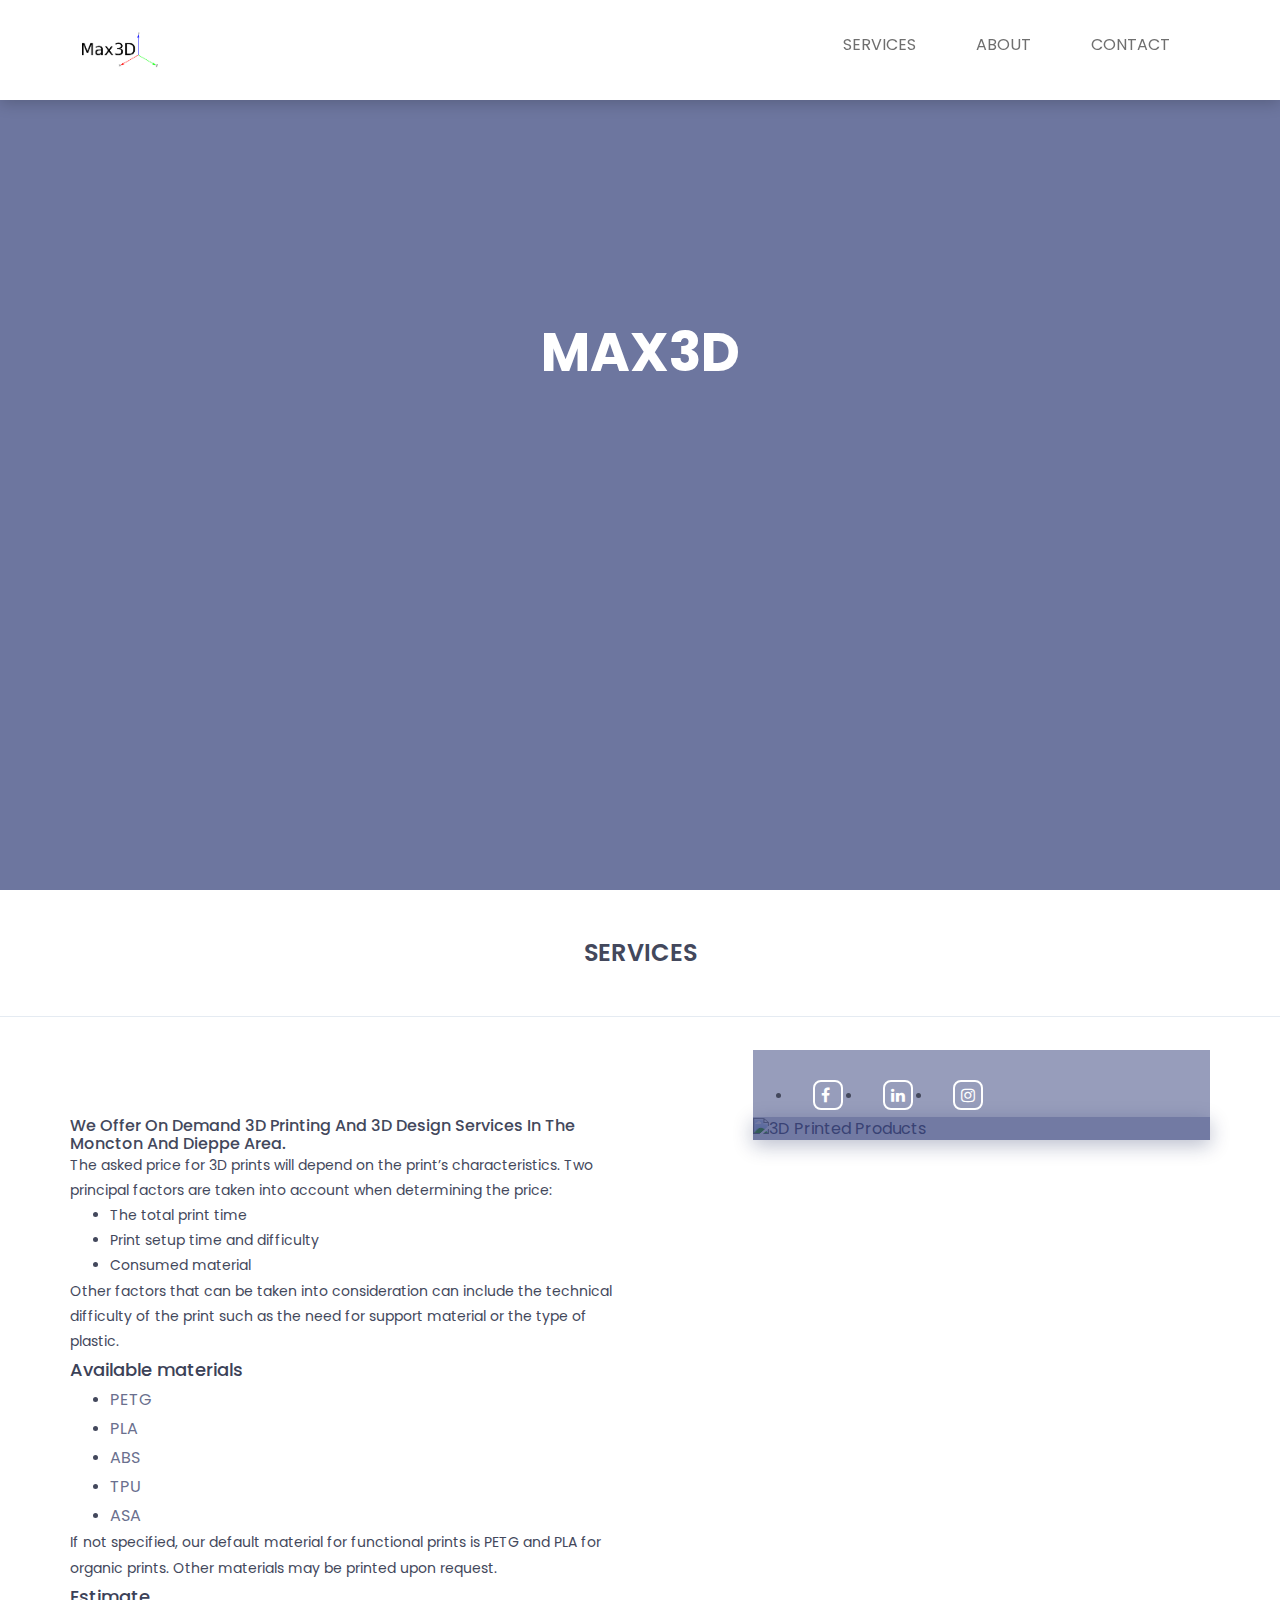
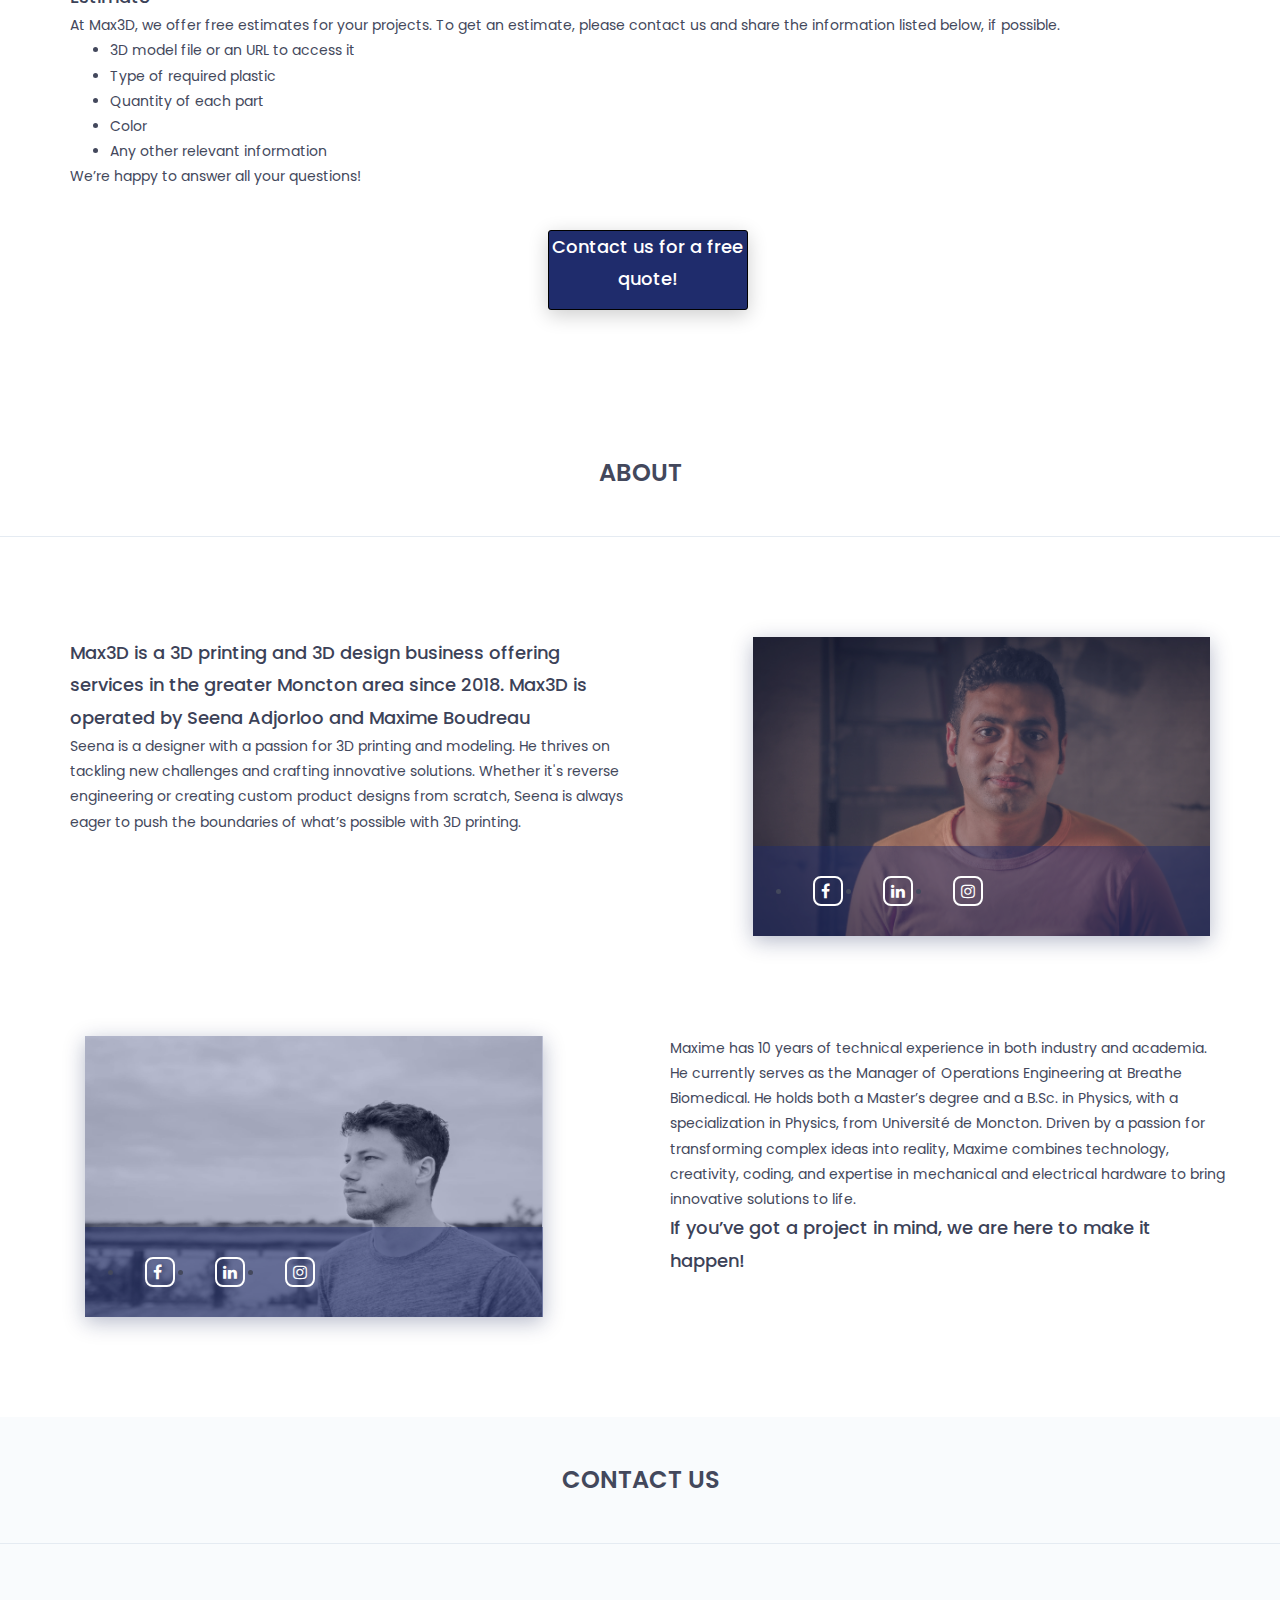
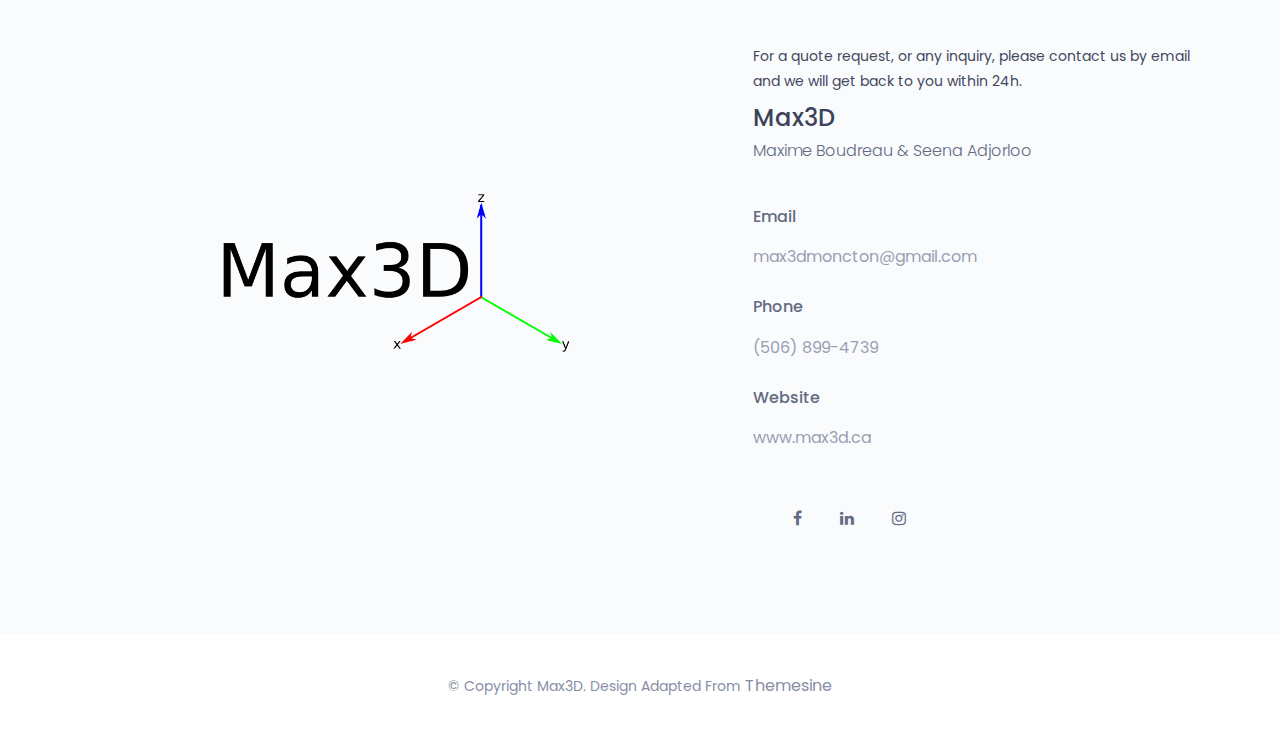
==== commit 5d8fcbef: "Added Seena" ====
--- a/index.html
+++ b/index.html
@@ -176,9 +176,11 @@
             </div>
         </div>
     </section><!--/.about-->
-    <!--about end -->
-
-    <!--about start -->
+    <!--services end -->
+
+
+
+    <!--about start - MAXIME-->
     <section id="about" class="about">
         <div class="section-heading text-center">
             <h2>About</h2>
@@ -188,17 +190,18 @@
                 <div class="row">
                     <div class="col-sm-6">
                         <div class="single-about-txt">
-                            <h3>Max3D is a 3D printing and creations project founded by Maxime Boudreau as a side hustle for nights and weekends. He offers his services in Moncton, NB.</h3>
-                            <p>Maxime now has 10 years of technical experience working both in the industry and in academia. He currently works as Manager of Operations Engineering at Breathe Biomedical. He holds a Master in Physics, and a B.Sc, with specialization in Physics, both from Université de Moncton.</p>
+                            <h3>Max3D is a 3D printing and 3D design business offering services in the greater Moncton area since 2018. Max3D is operated by Seena Adjorloo and Maxime Boudreau</h3>
+                            <p>Seena is a designer with a passion for 3D printing and modeling. He thrives on tackling new challenges and crafting innovative solutions. Whether it's reverse engineering or creating custom product designs from scratch, Seena is always eager to push the boundaries of what’s possible with 3D printing. 
+                            </p>
                         </div>
                     </div>
                     <div class="col-sm-offset-1 col-sm-5">
                         <div class="single-about-img">
-                            <img src="assets/images/about/profile_image_max.jpg" alt="Profile Image">
+                            <img src="assets/images/about/profile_image_seena.jpg" alt="Profile Image">
                             <div class="about-list-icon">
                                 <ul>
                                     <li><a href="https://www.facebook.com/p/Max3D-Moncton-100066651564091"><i class="fa fa-facebook" aria-hidden="true"></i></a></li>
-                                    <li><a href="https://www.linkedin.com/in/mxboud/"><i class="fa fa-linkedin" aria-hidden="true"></i></a></li>
+                                    <li><a href="https://www.linkedin.com/in/seena-ajorloo/"><i class="fa fa-linkedin" aria-hidden="true"></i></a></li>
                                     <li><a href="https://www.instagram.com/max3dmoncton/"><i class="fa fa-instagram" aria-hidden="true"></i></a></li>
                                 </ul>
                             </div><!-- /.about-list-icon -->
@@ -206,9 +209,34 @@
                     </div>
                 </div>
             </div>
+            <div class="container">
+                <div class="about-content">
+                    <div class="row">
+                        <div class="col-sm-5">
+                            <div class="single-about-img">
+                                <img src="assets/images/about/profile_image_max.jpg" alt="Profile Image">
+                                <div class="about-list-icon">
+                                    <ul>
+                                        <li><a href="https://www.facebook.com/p/Max3D-Moncton-100066651564091"><i class="fa fa-facebook" aria-hidden="true"></i></a></li>
+                                        <li><a href="https://www.linkedin.com/in/mxboud/"><i class="fa fa-linkedin" aria-hidden="true"></i></a></li>
+                                        <li><a href="https://www.instagram.com/max3dmoncton/"><i class="fa fa-instagram" aria-hidden="true"></i></a></li>
+                                    </ul>
+                                </div><!-- /.about-list-icon -->
+                            </div>
+                        </div>
+                        <div class="col-sm-offset-1 col-sm-6">
+                            <div class="single-about-txt">
+                                
+                                <p>Maxime has 10 years of technical experience in both industry and academia. He currently serves as the Manager of Operations Engineering at Breathe Biomedical. He holds both a Master’s degree and a B.Sc. in Physics, with a specialization in Physics, from Université de Moncton.
+                                    Driven by a passion for transforming complex ideas into reality, Maxime combines technology, creativity, coding, and expertise in mechanical and electrical hardware to bring innovative solutions to life.</p>
+                                <h3>If you’ve got a project in mind, we are here to make it happen!</h3>
+                            </div>
+                        </div>
+                    </div>
+                </div>
         </div>
     </section><!--/.about-->
-    <!--about end -->
+    <!--about end - MAXIME -->
 
     <!--contact start -->
     <section id="contact" class="contact">
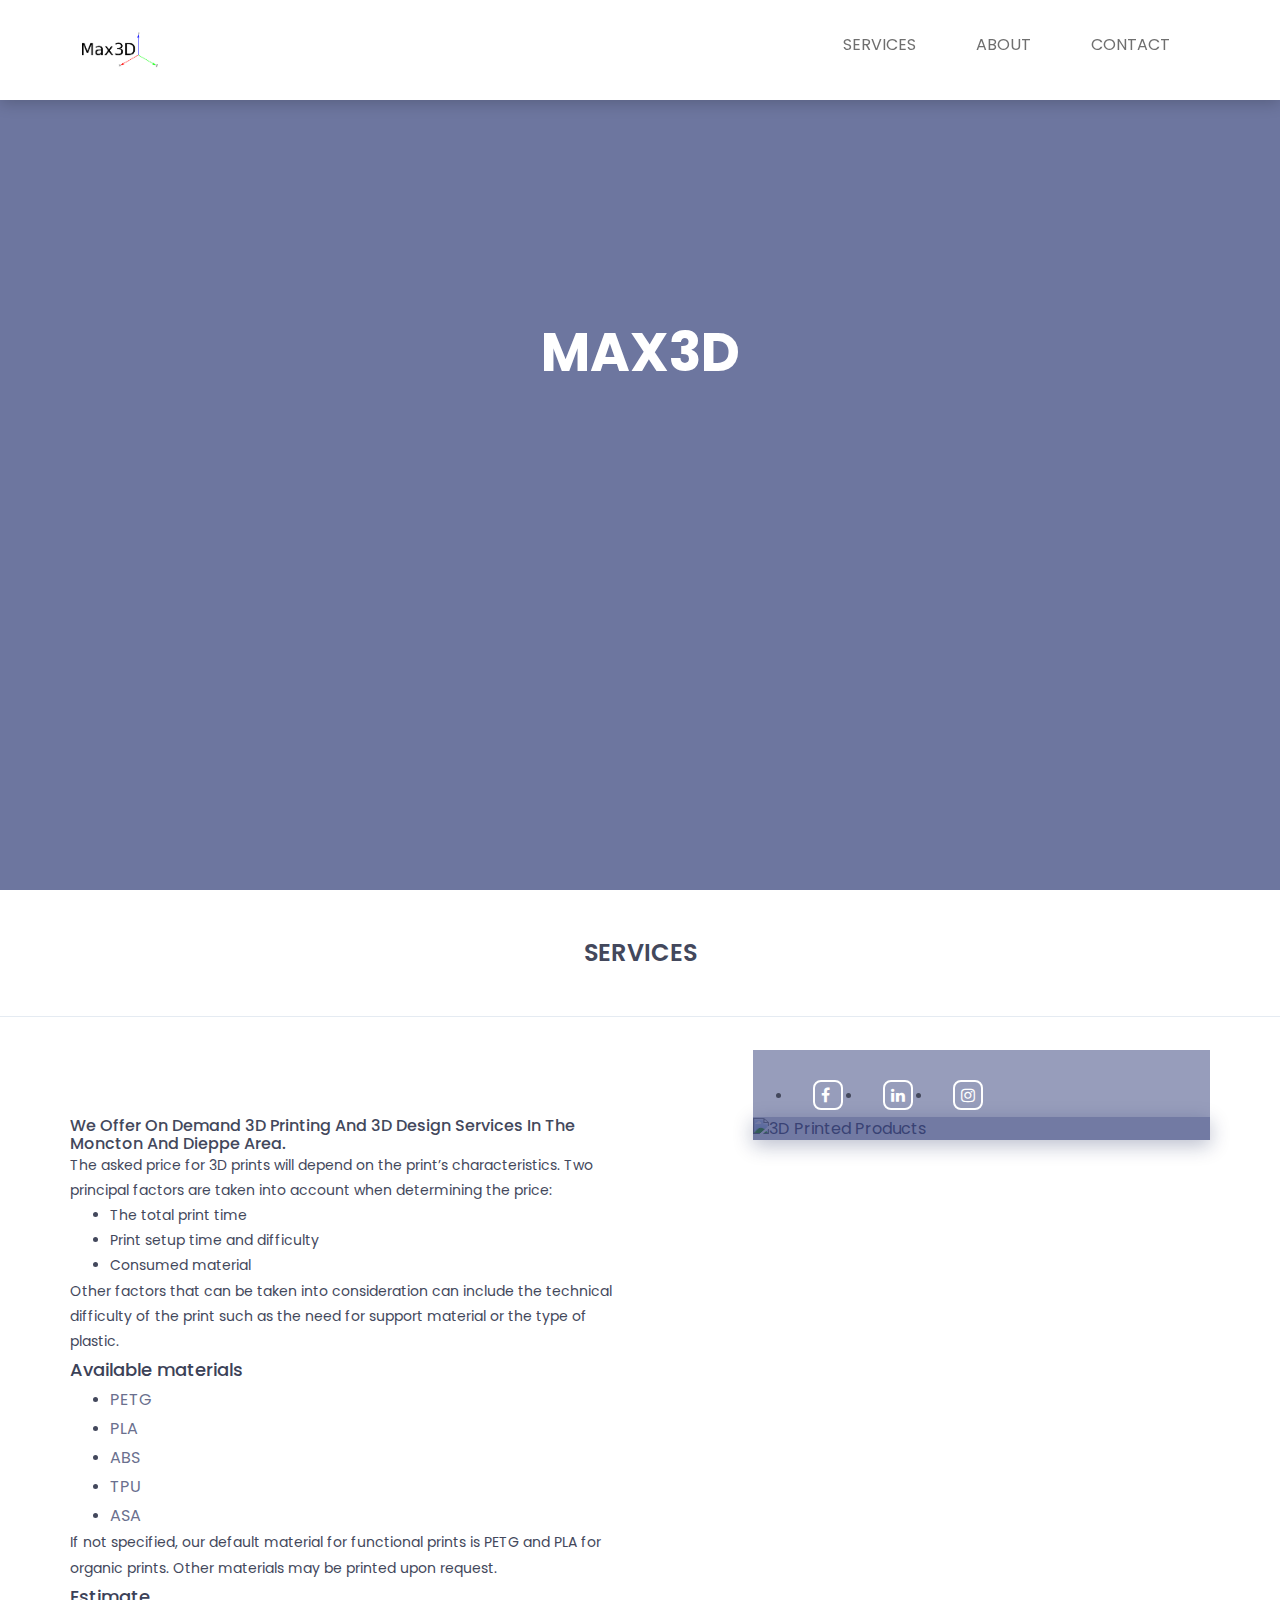
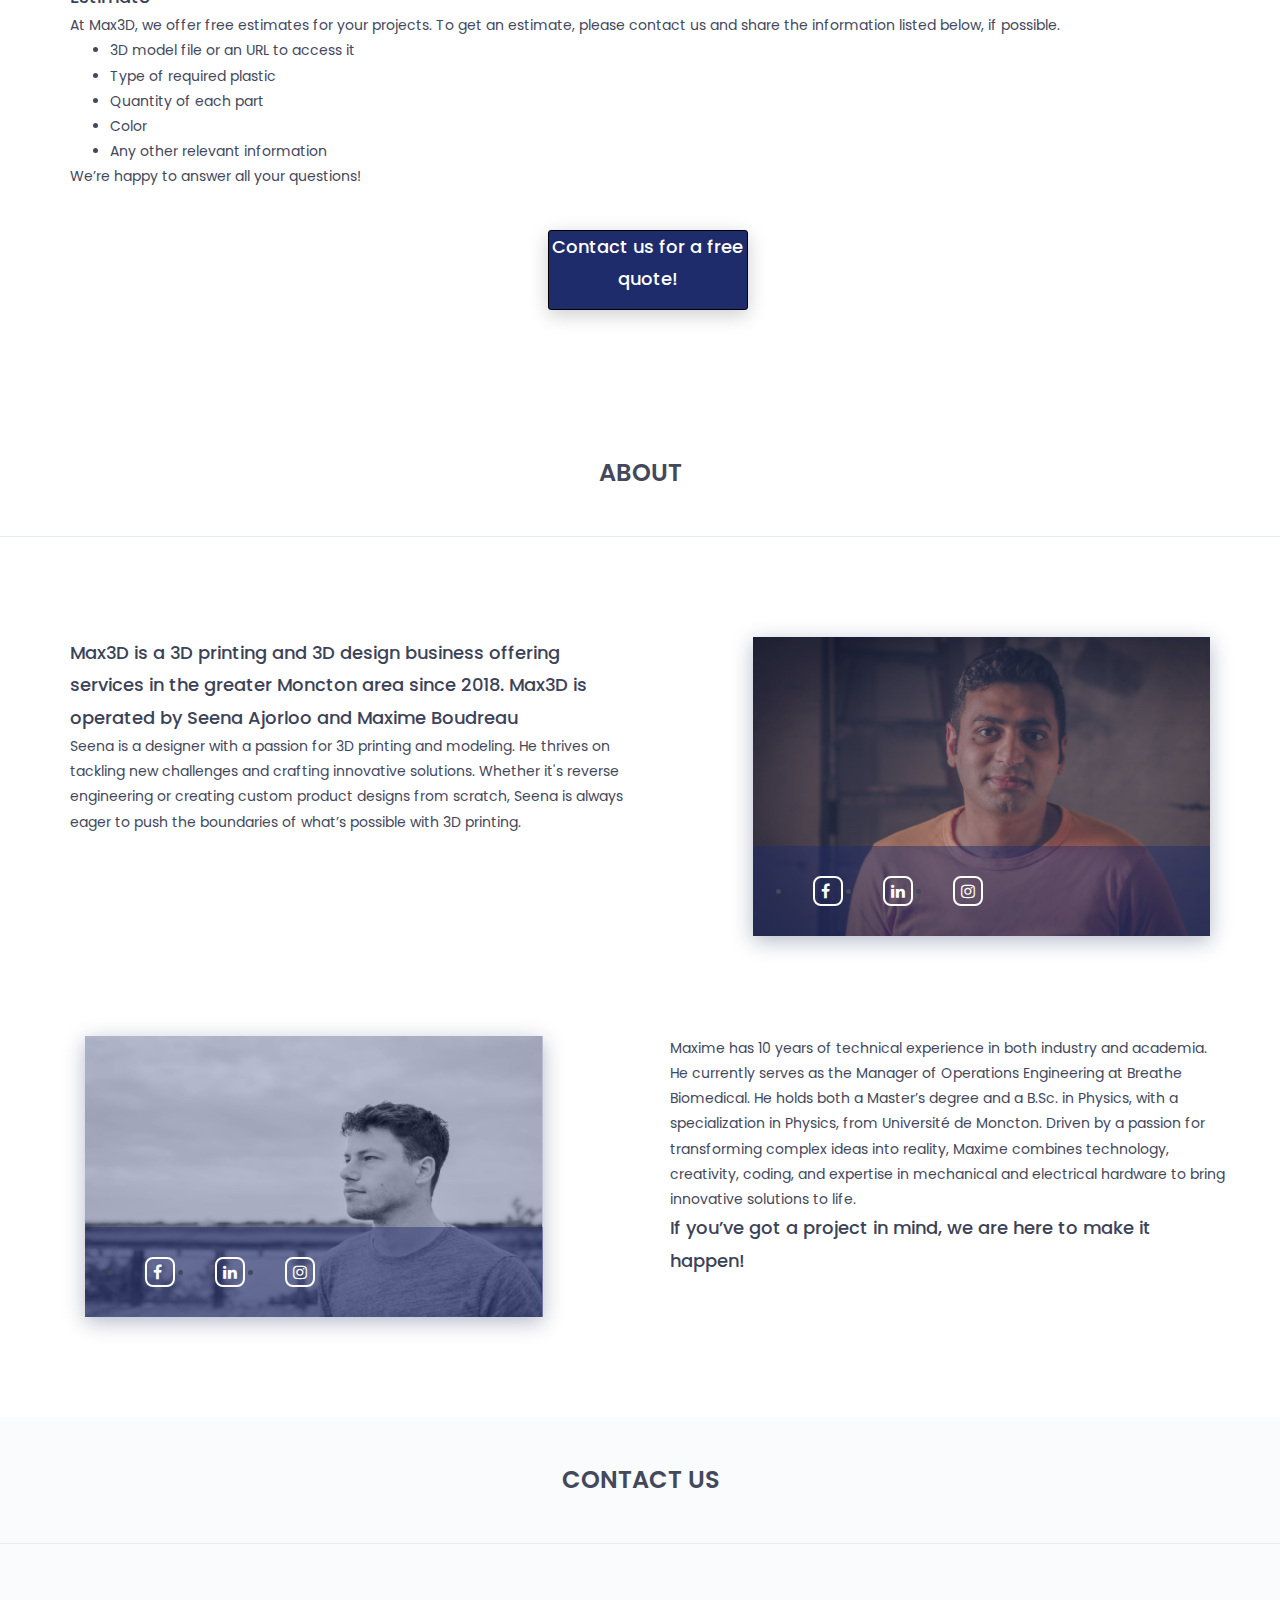
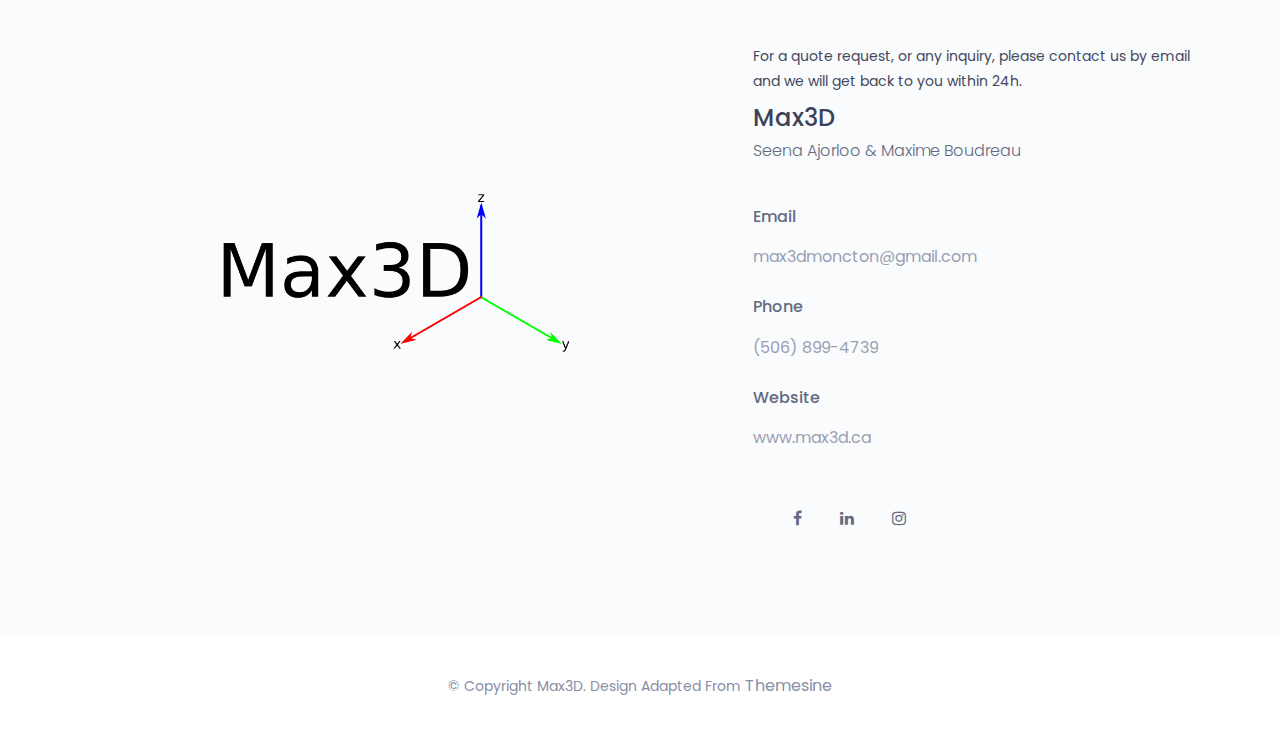
==== commit 4d346689: "fixed seena's last name" ====
--- a/index.html
+++ b/index.html
@@ -9,7 +9,7 @@
     <meta name="keywords" content="3D printing, 3D design, Moncton, Dieppe, PETG, PLA, ABS, TPU, ASA">
    <!-- Open Graph meta tags for social media sharing -->
    <meta property="og:title" content="Max3D - 3D Prints, Designs & More - Moncton and Dieppe Area">
-   <meta property="og:description" content="Max3D offers 3D printing and design services in Moncton and Dieppe. Get a free quote today!">
+   <meta property="og:description" content="Max3D offers 3D printing and design services in the Greater Moncton area. Get a free quote today!">
    <meta property="og:image" content="https://www.max3d.ca/assets/images/thumbnail.jpg">
    <meta property="og:url" content="https://www.max3d.ca">
    <meta property="og:type" content="website">
@@ -104,7 +104,7 @@
                 <div class="col-md-12 text-center">
                     <div class="header-text">
                         <h1>Max3D</h1>
-                        <p>3D Prints, Designs & More - Moncton and Dieppe Area</p>
+                        <p>3D Prints, Designs & More - Greater Moncton Area</p>
                         <a class="single-contact-btn" href="#contact">Get a Free Quote</a>
                     </div><!--/.header-text-->
                 </div><!--/.col-->
@@ -190,7 +190,7 @@
                 <div class="row">
                     <div class="col-sm-6">
                         <div class="single-about-txt">
-                            <h3>Max3D is a 3D printing and 3D design business offering services in the greater Moncton area since 2018. Max3D is operated by Seena Adjorloo and Maxime Boudreau</h3>
+                            <h3>Max3D is a 3D printing and 3D design business offering services in the greater Moncton area since 2018. Max3D is operated by Seena Ajorloo and Maxime Boudreau</h3>
                             <p>Seena is a designer with a passion for 3D printing and modeling. He thrives on tackling new challenges and crafting innovative solutions. Whether it's reverse engineering or creating custom product designs from scratch, Seena is always eager to push the boundaries of what’s possible with 3D printing. 
                             </p>
                         </div>
@@ -259,7 +259,7 @@
                                 <p style="margin-bottom: 10px;">For a quote request, or any inquiry, please contact us by email and we will get back to you within 24h.</p>
                                 <div class="contact-add-head">
                                     <h3>Max3D</h3>
-                                    <p>Maxime Boudreau & Seena Adjorloo</p>
+                                    <p>Seena Ajorloo & Maxime Boudreau</p>
                                 </div>
                                 <div class="contact-add-info">
                                     <div class="single-contact-add-info">
